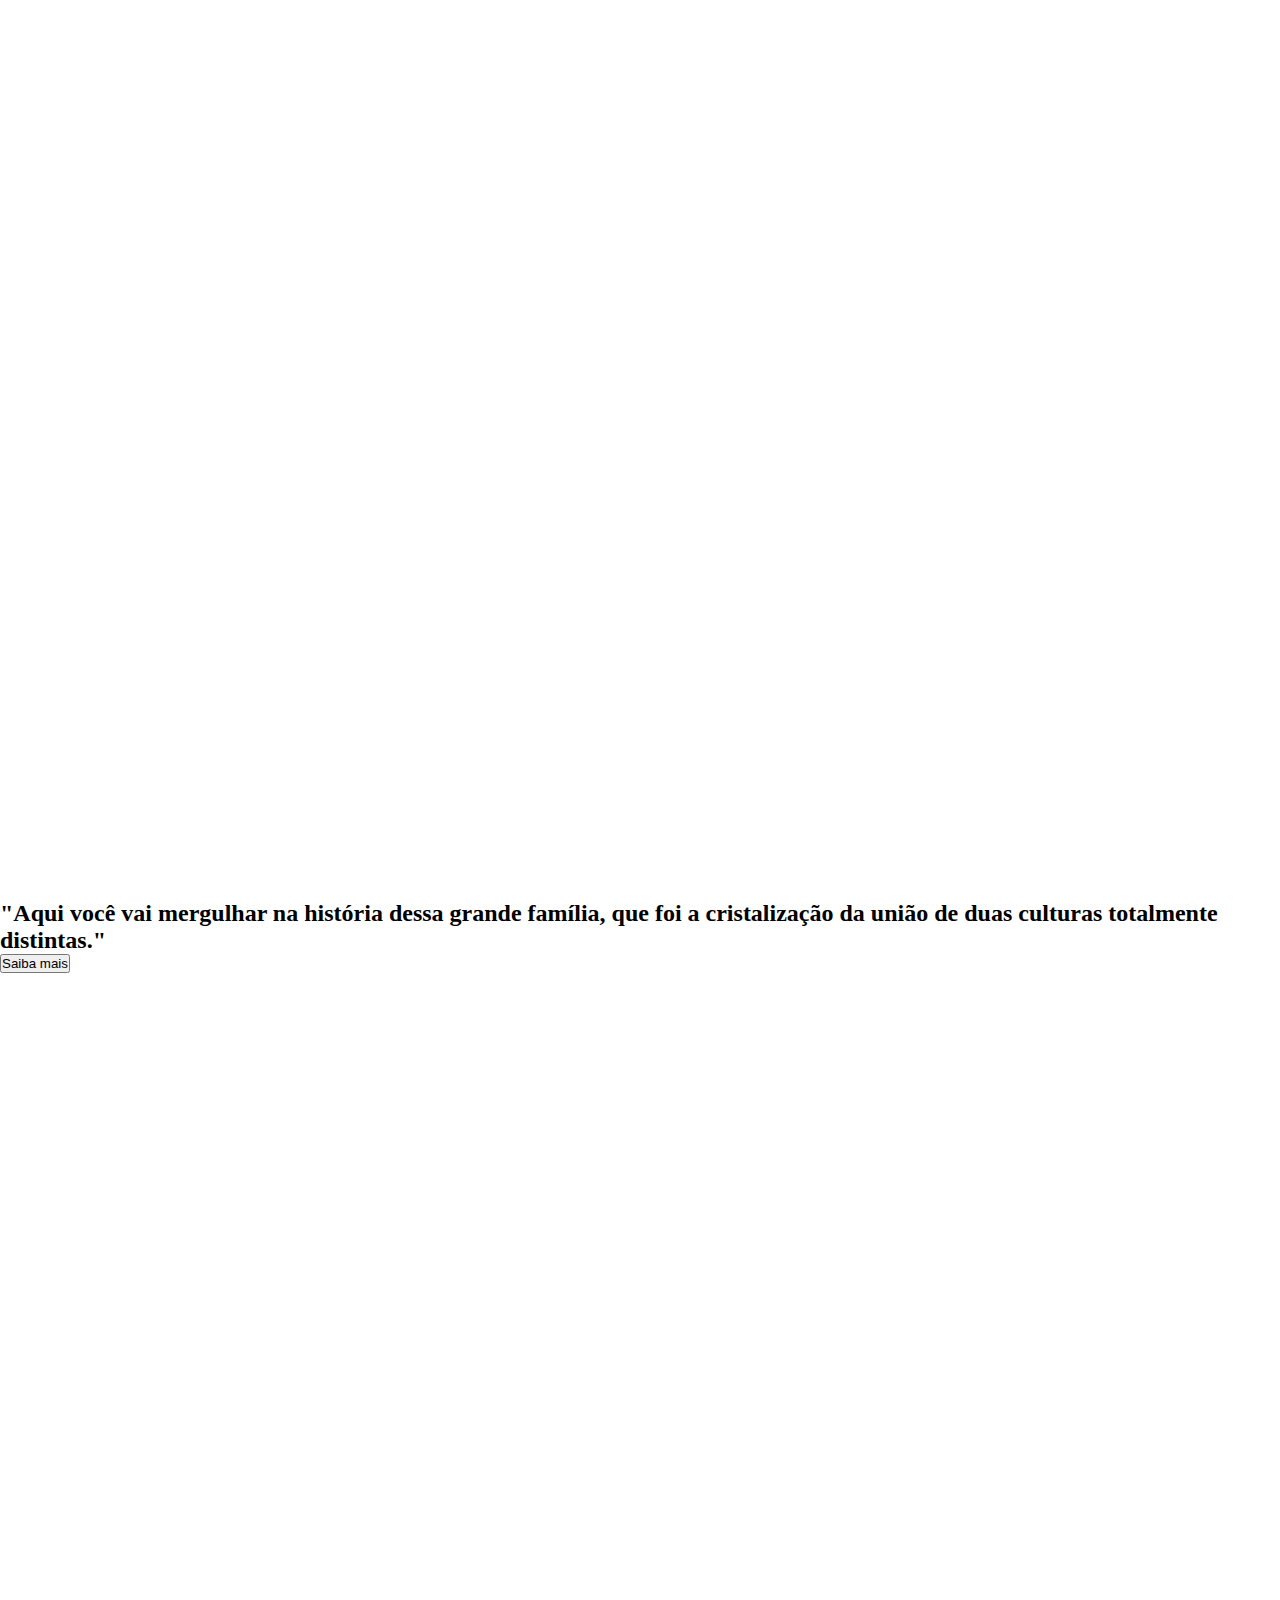
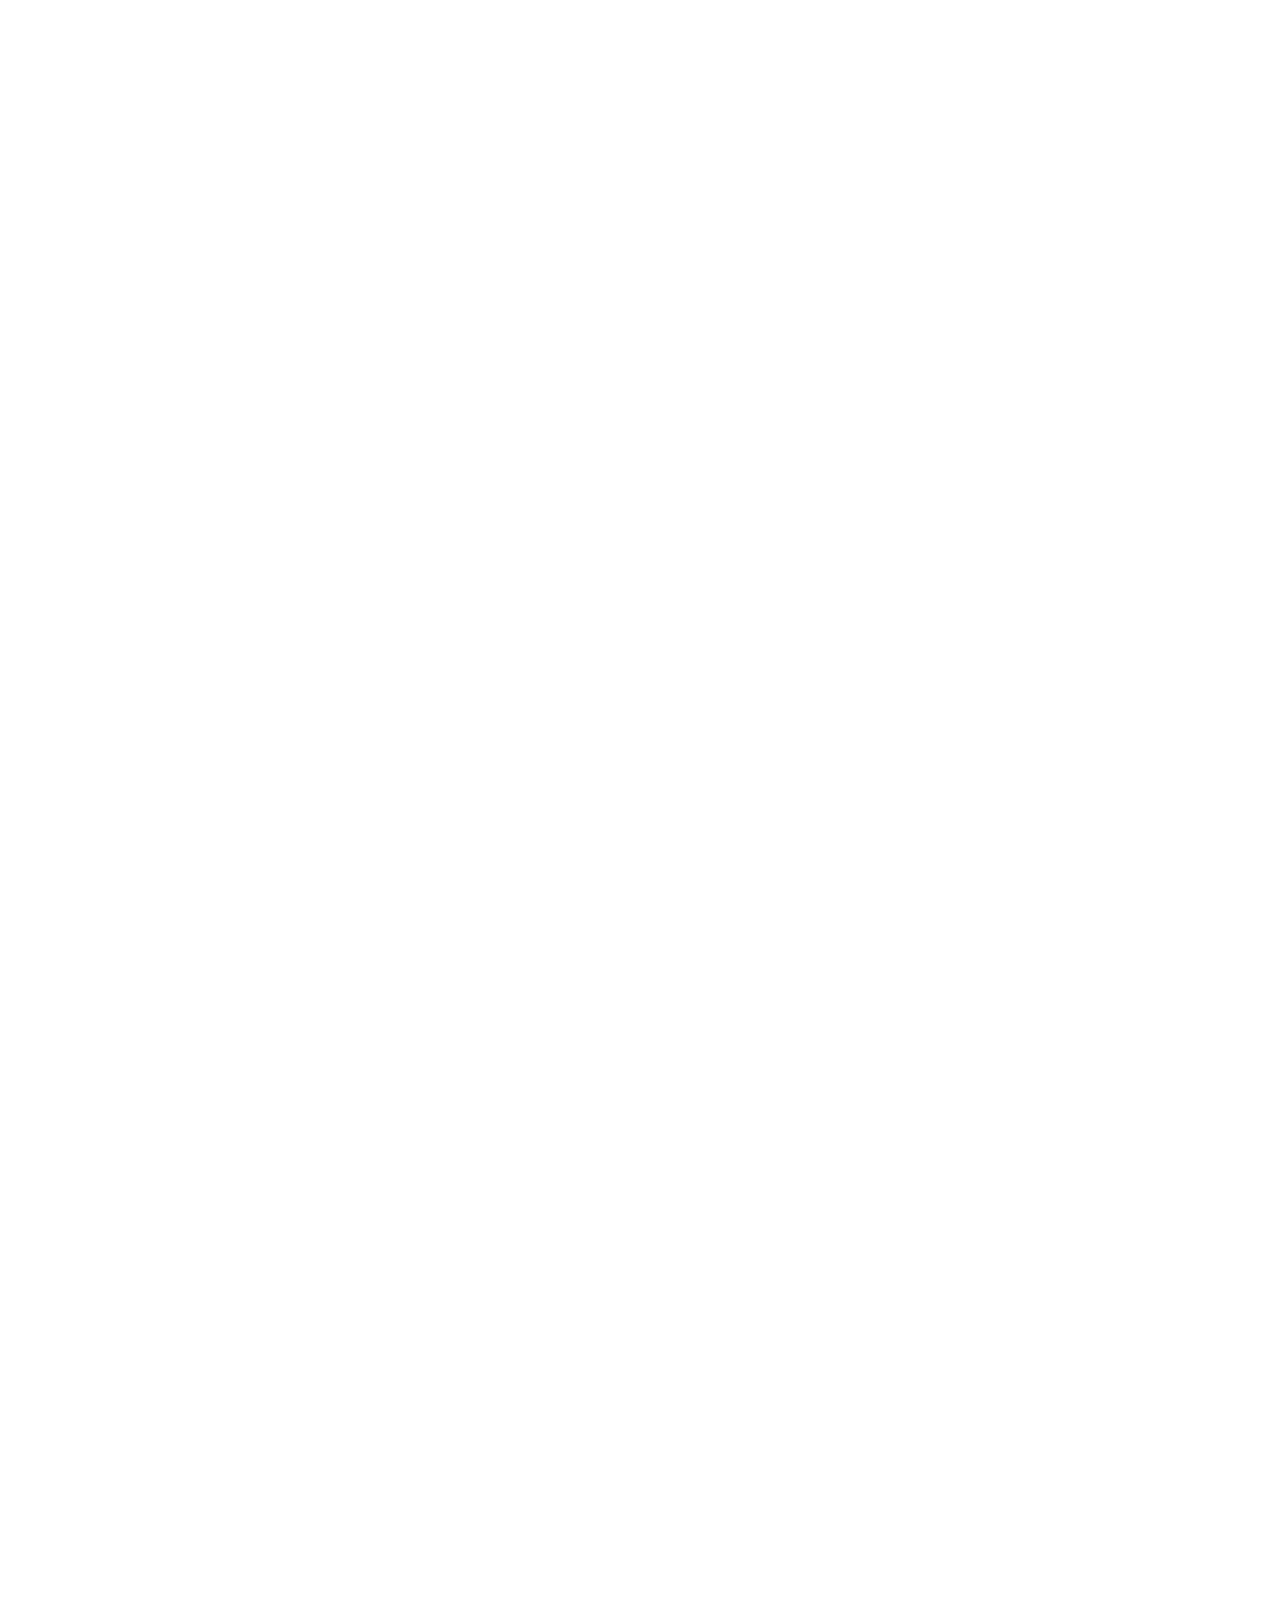
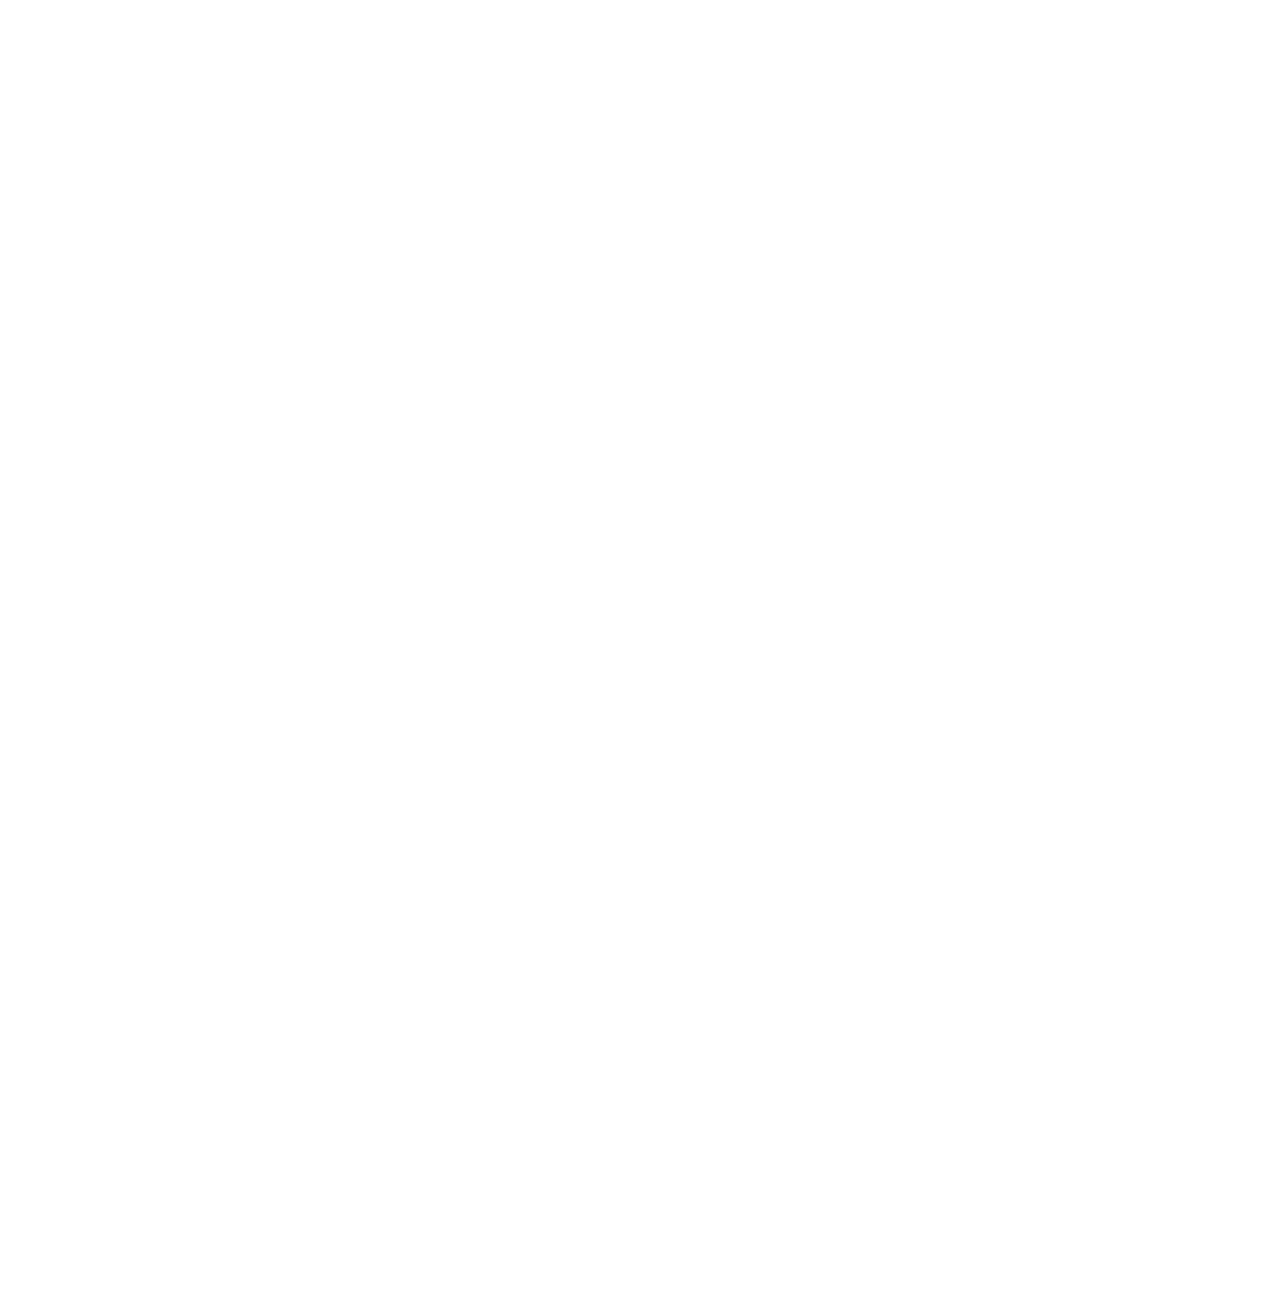
==== html/index.html @ d6d769ce "a" ====
<!DOCTYPE html>
<html lang="pt-br">
<head>
    <meta charset="UTF-8">
    <meta name="viewport" content="width=device-width, initial-scale=1.0">
    <link rel="stylesheet" href="../css/style.css">
    <title>San Ro</title>
</head>
<body>
    <header class="cabecalho">
        <div class="container">
            <div class="flex">
                <div class="logo"></div>
                <nav>
                    <ul class="menu">
                        <li><a href="#">Home</a></li>
                        <li><a href="#">Quem somos</a></li>
                        <li><a href="#">Produtos</a></li>
                        <li><a href="#">Especial natal</a></li>
                    </ul>
                </nav>
            </div>
        </div>
    </header>
    <main>
          <section class="banner"></section>  
          <section>
            <div class="about">
                <h2>
                    "Aqui você vai mergulhar  na história dessa grande família, que foi a cristalização da união de duas culturas totalmente distintas."
                </h2>
                <button>Saiba mais</button>
            </div>
          </section>
    </main>    
    <footer>

    </footer>
    <script src="../js/script.js"></script>
</body>
</html>
---- css/style.css ----
@charset "UTF-8";

/* PALETA DE COR
branco: rgb(250,252,245)
verde claro: rgb(121,161,114)
verde escuro: rgb(40,77,27)
rgb(29, 66, 16)
argila: rgb(192,142,97)
marrom: rgb(159,85,49)
*/

*{
    margin: 0;
    padding: 0;
    box-sizing: border-box;
}

html{
    height: 500vh;
}

.container{
    max-width: 1280px;
    margin: auto;
}

.flex{
    display: flex;
    align-items: center;
    justify-content: space-between;
}

header{
    width: 100%;
    padding: 30px 4%;
    position: fixed;
    top: 0;
    left: 0;
}

header ul{
    list-style-type: none;
}

header ul li{
    display: inline-block;
    margin: 0px 40px;
}

header ul li a{
    text-decoration: none;
    color: white;
}

.banner{
    background-image: url(../images/home-page/_MG_0823.jpg);
    height: 100vh;
    background-size: cover;
    background-position: center;
    background-repeat: no-repeat;
    
}
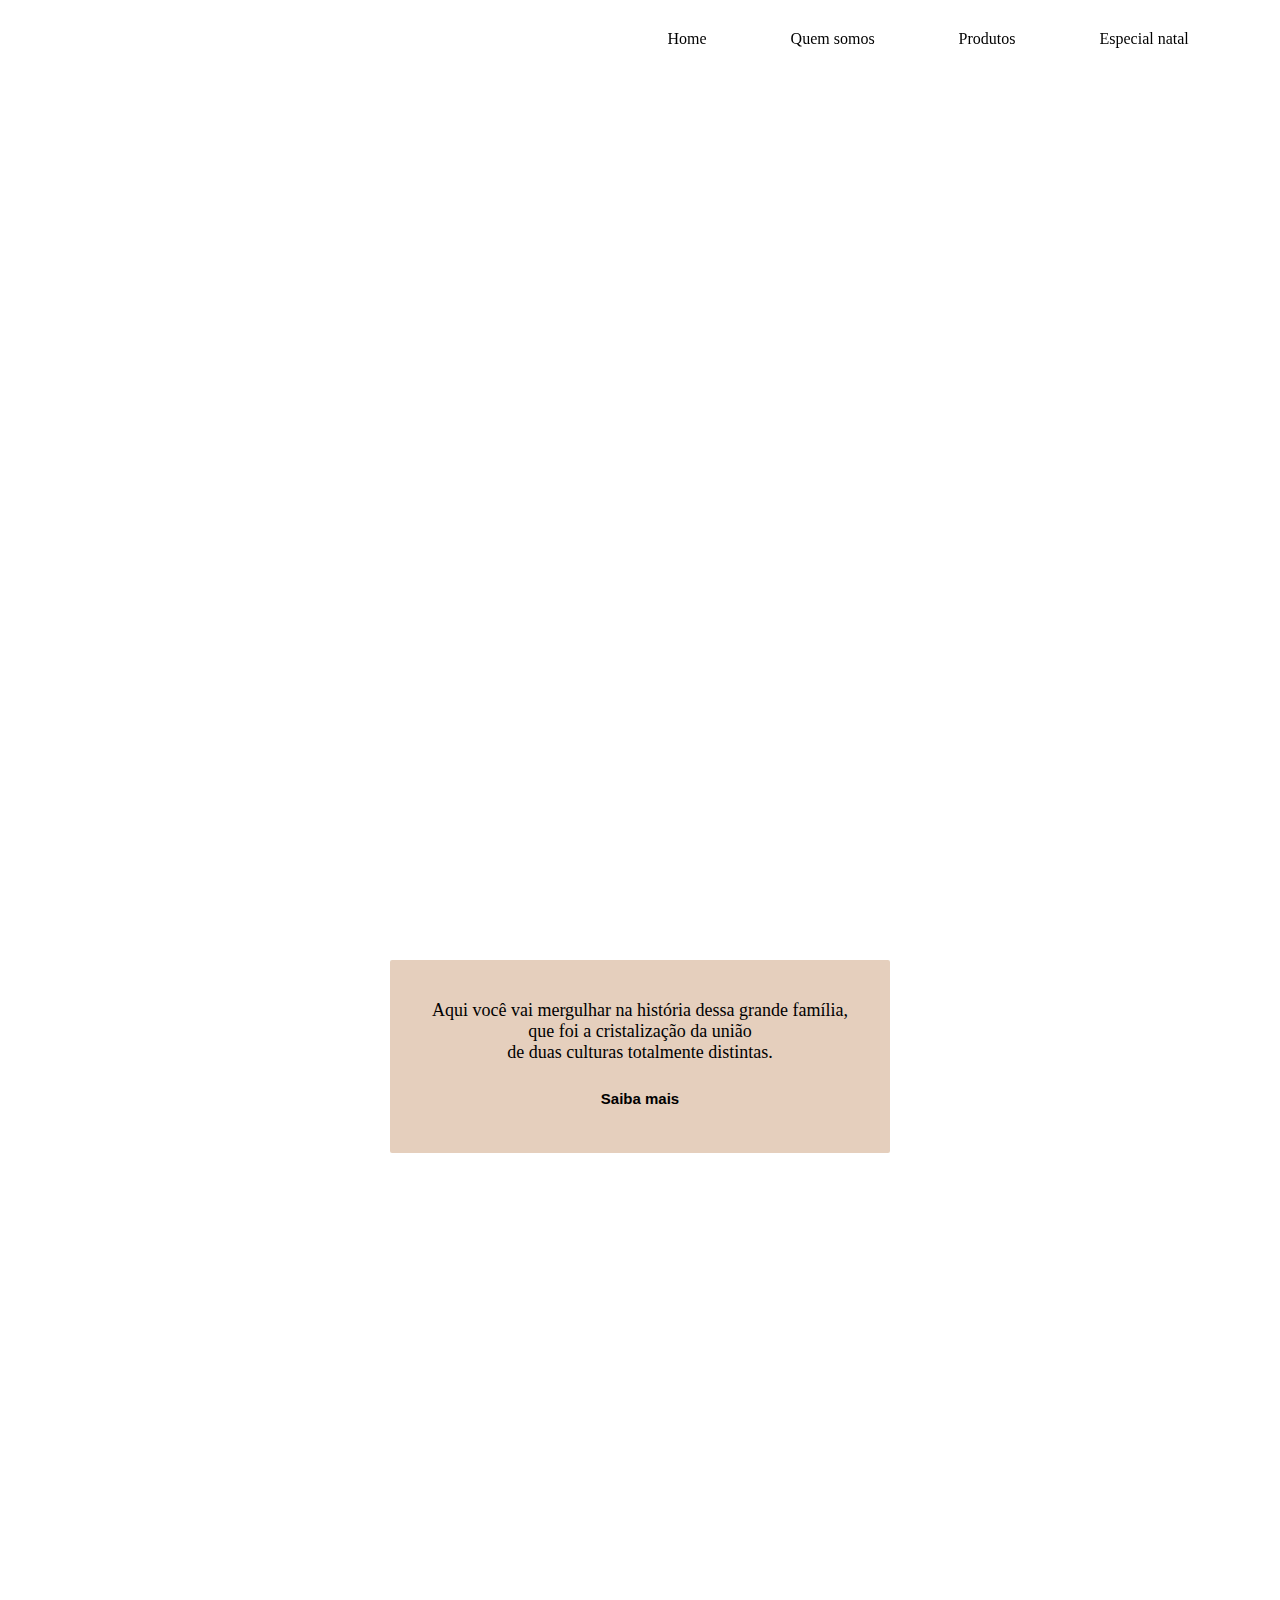
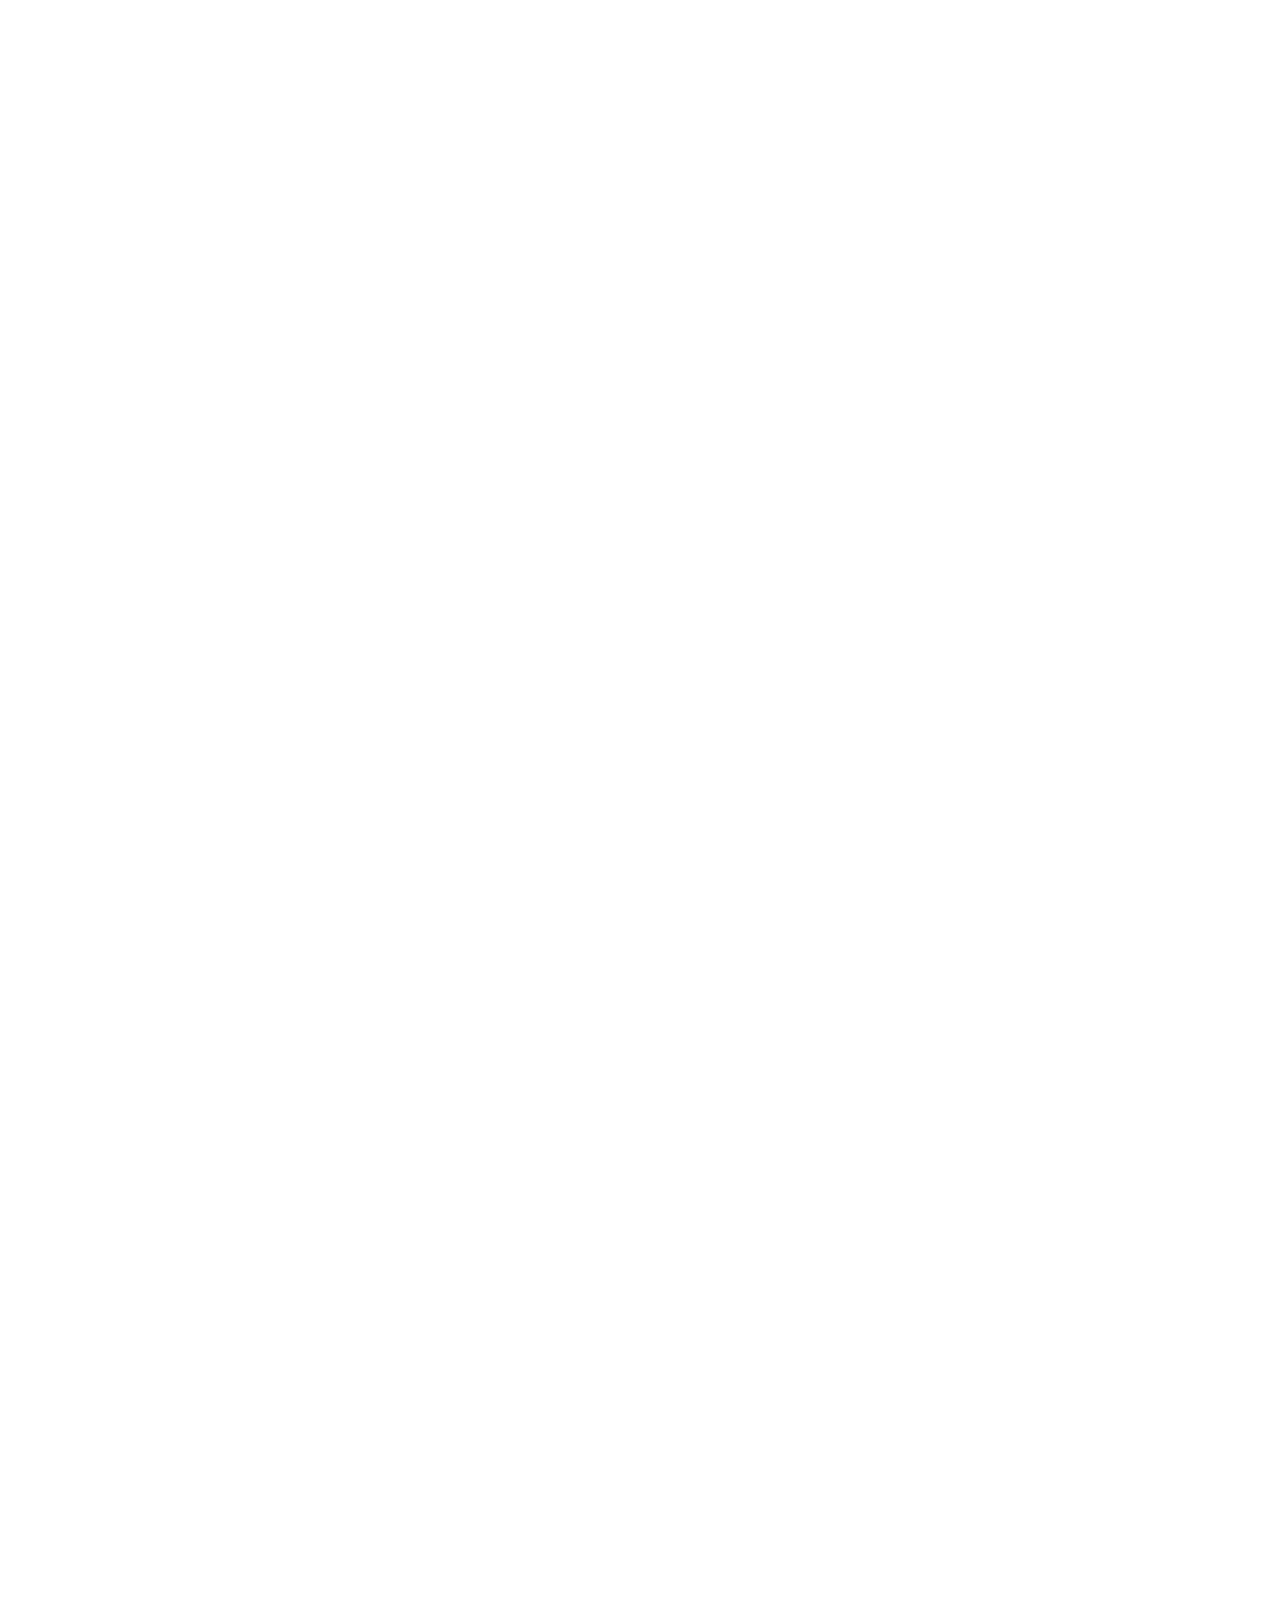
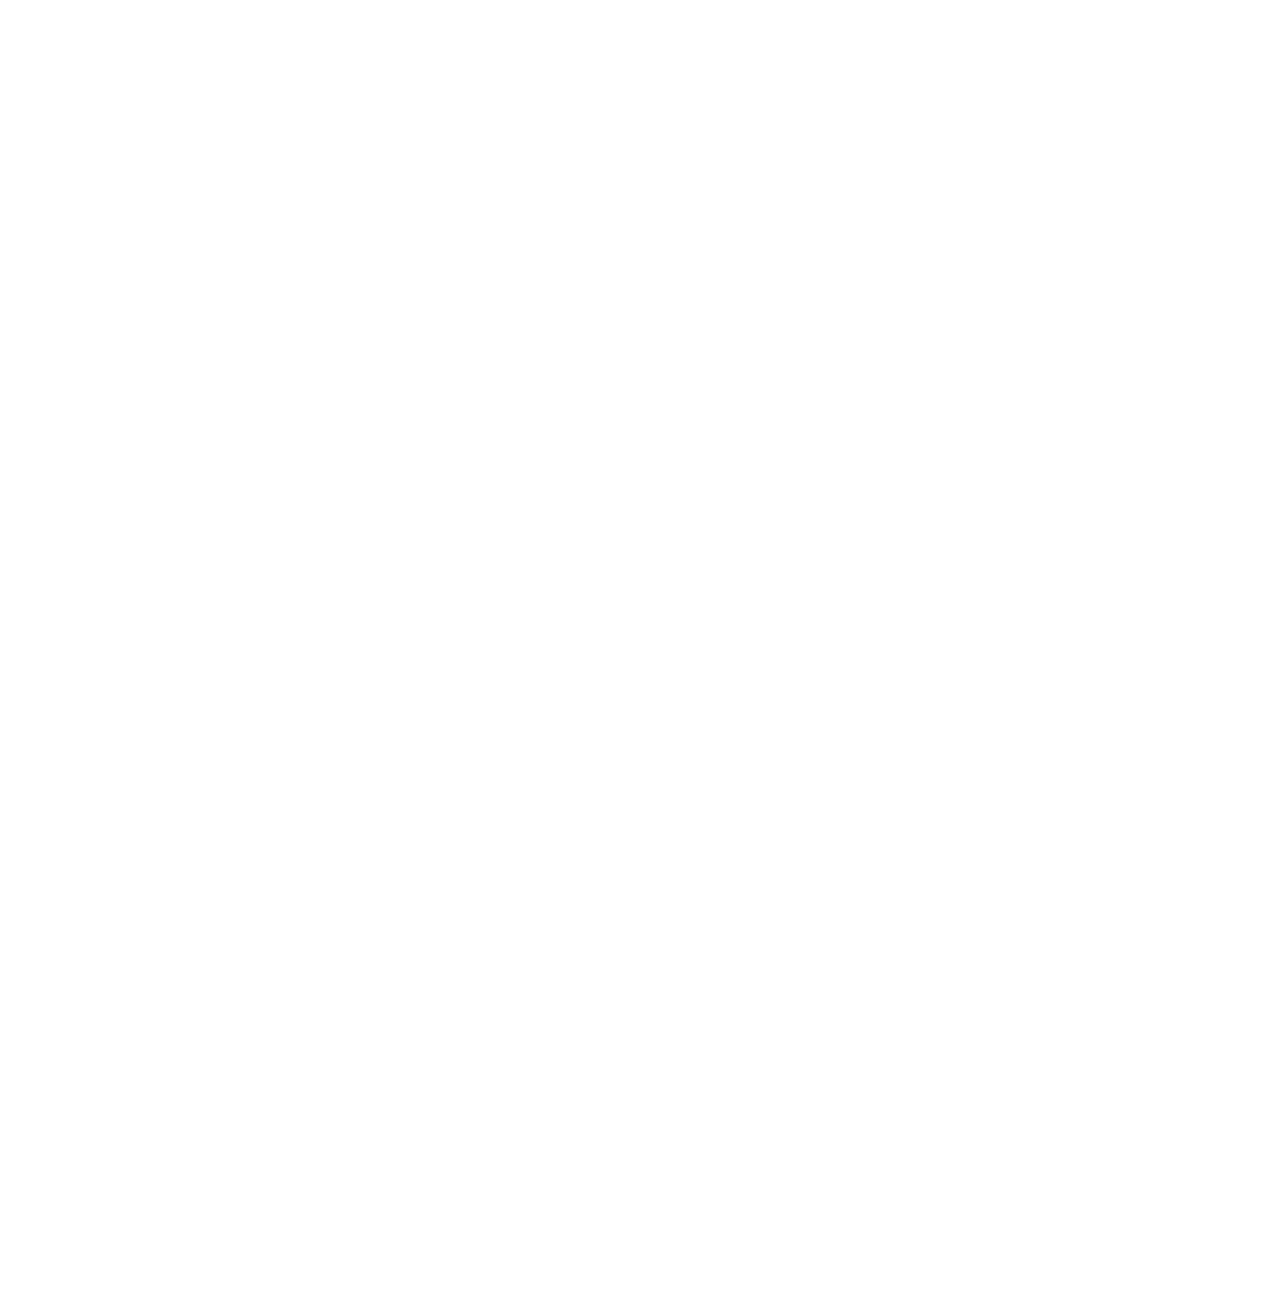
==== commit a222f59c: "18/10" ====
--- a/html/index.html
+++ b/html/index.html
@@ -24,12 +24,15 @@
     </header>
     <main>
           <section class="banner"></section>  
-          <section>
+          <section class="box1">
+            <div>
+                <img src="../images/home-page/_MG_0674.jpg" alt="" class="food">
+            </div>
             <div class="about">
-                <h2>
-                    "Aqui você vai mergulhar  na história dessa grande família, que foi a cristalização da união de duas culturas totalmente distintas."
+                <h2 class="text">
+                    Aqui você vai mergulhar  na história dessa grande família, que foi a cristalização da união <br> de duas culturas totalmente distintas.
                 </h2>
-                <button>Saiba mais</button>
+                <button class="button-info">Saiba mais</button>
             </div>
           </section>
     </main>    
--- a/css/style.css
+++ b/css/style.css
@@ -36,6 +36,7 @@
     position: fixed;
     top: 0;
     left: 0;
+    z-index: 1;
 }
 
 header ul{
@@ -49,7 +50,7 @@
 
 header ul li a{
     text-decoration: none;
-    color: white;
+    color: black;
 }
 
 .banner{
@@ -58,5 +59,52 @@
     background-size: cover;
     background-position: center;
     background-repeat: no-repeat;
-    
+    opacity: 0.7;
+}
+
+.box1{
+    display: flex;
+    align-items: center;
+    justify-content: center;
+    margin: auto;
+}
+
+.food{
+    width: 320px;
+    margin-top: 60px;
+}
+
+.about{
+    margin-top: 60px;
+    display: flex;
+    gap: 20px;
+    flex-direction: column;
+    align-items: center;
+    justify-content: center;
+    width: 500px;
+    background-color:rgba(192, 141, 97, 0.418);
+    padding: 40px ;
+    border-radius: 2px;
+}
+
+.text{
+    text-align: center;
+    font-size: 18px;
+    font-weight: 500;
+}
+
+.button-info{
+    width: 170px;
+    height: 30px;
+    border: none;
+    font-size: 15px;
+    font-weight: 600;
+    cursor: pointer;
+    background-color: rgba(255, 255, 255, 0);
+}
+
+.button-info:hover{
+    background-color: rgb(159,85,49);
+    color: white ;
+    transition: 0.9s;
 }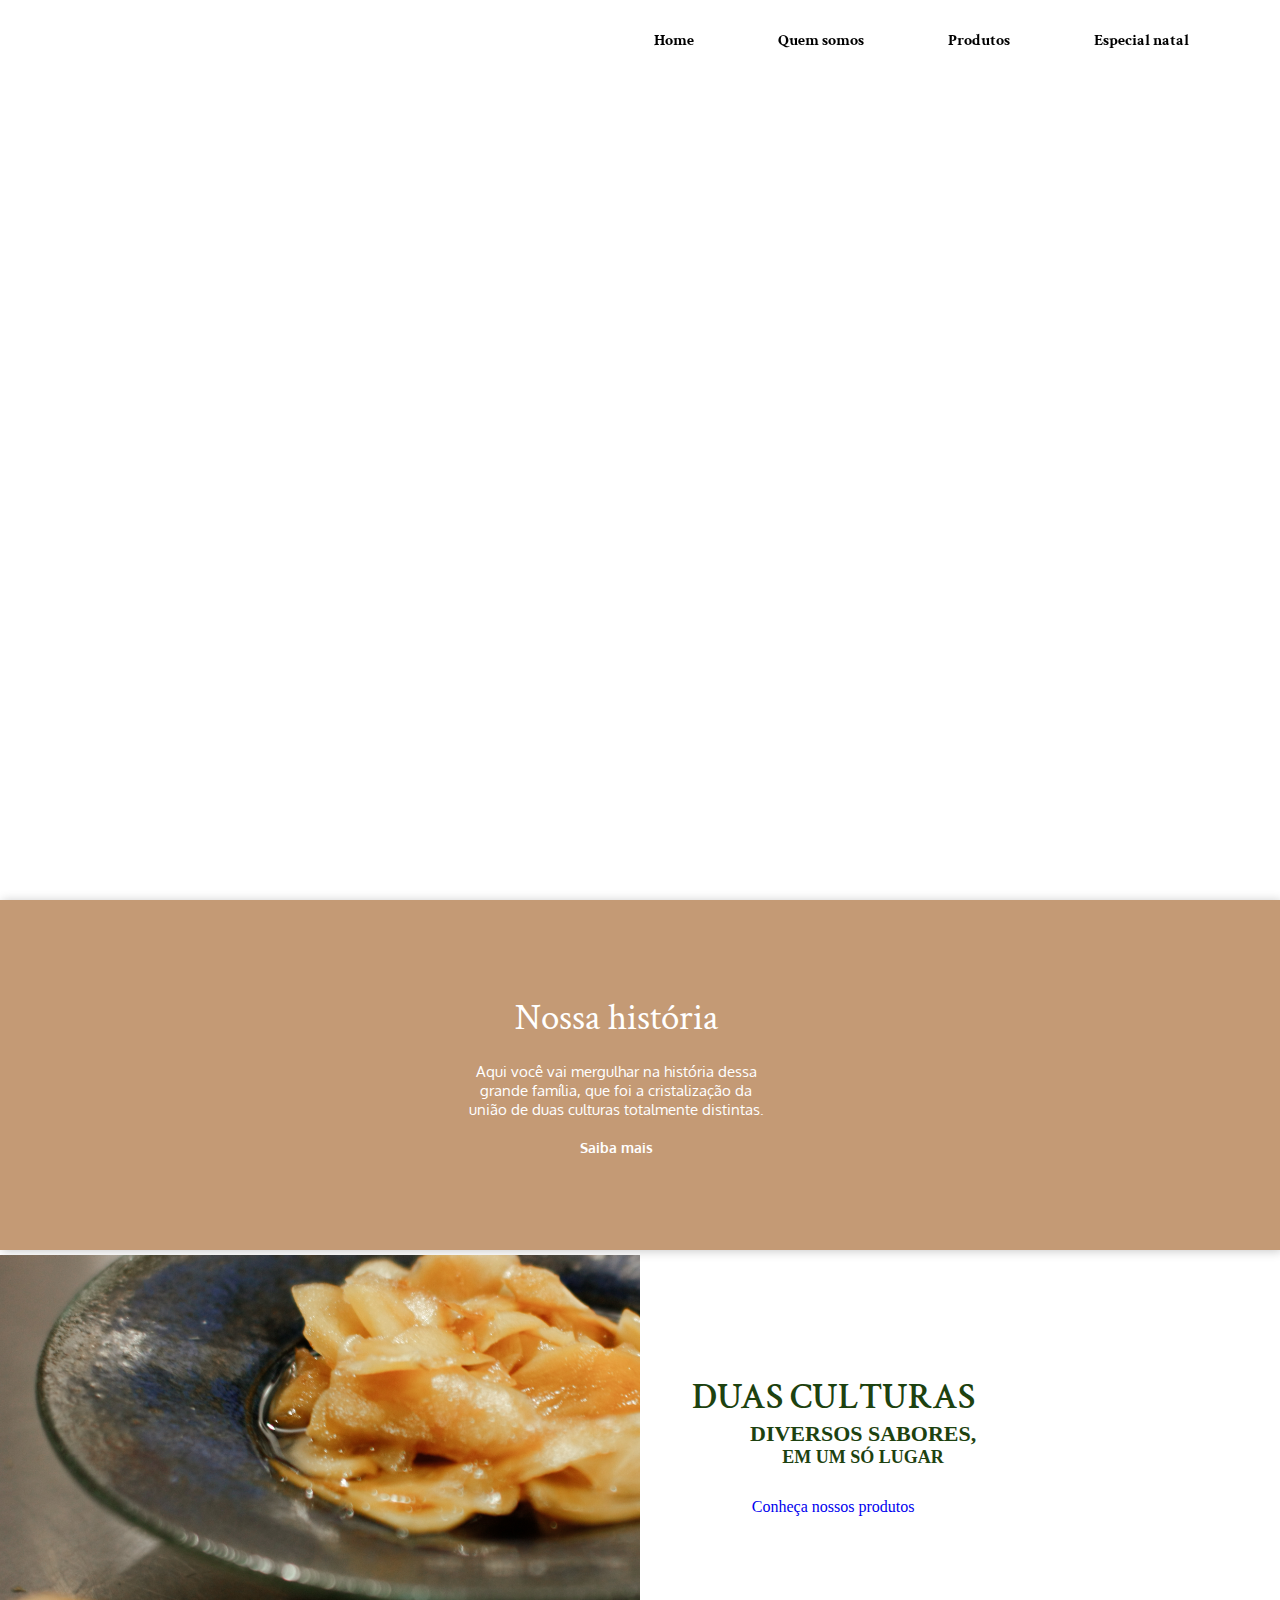
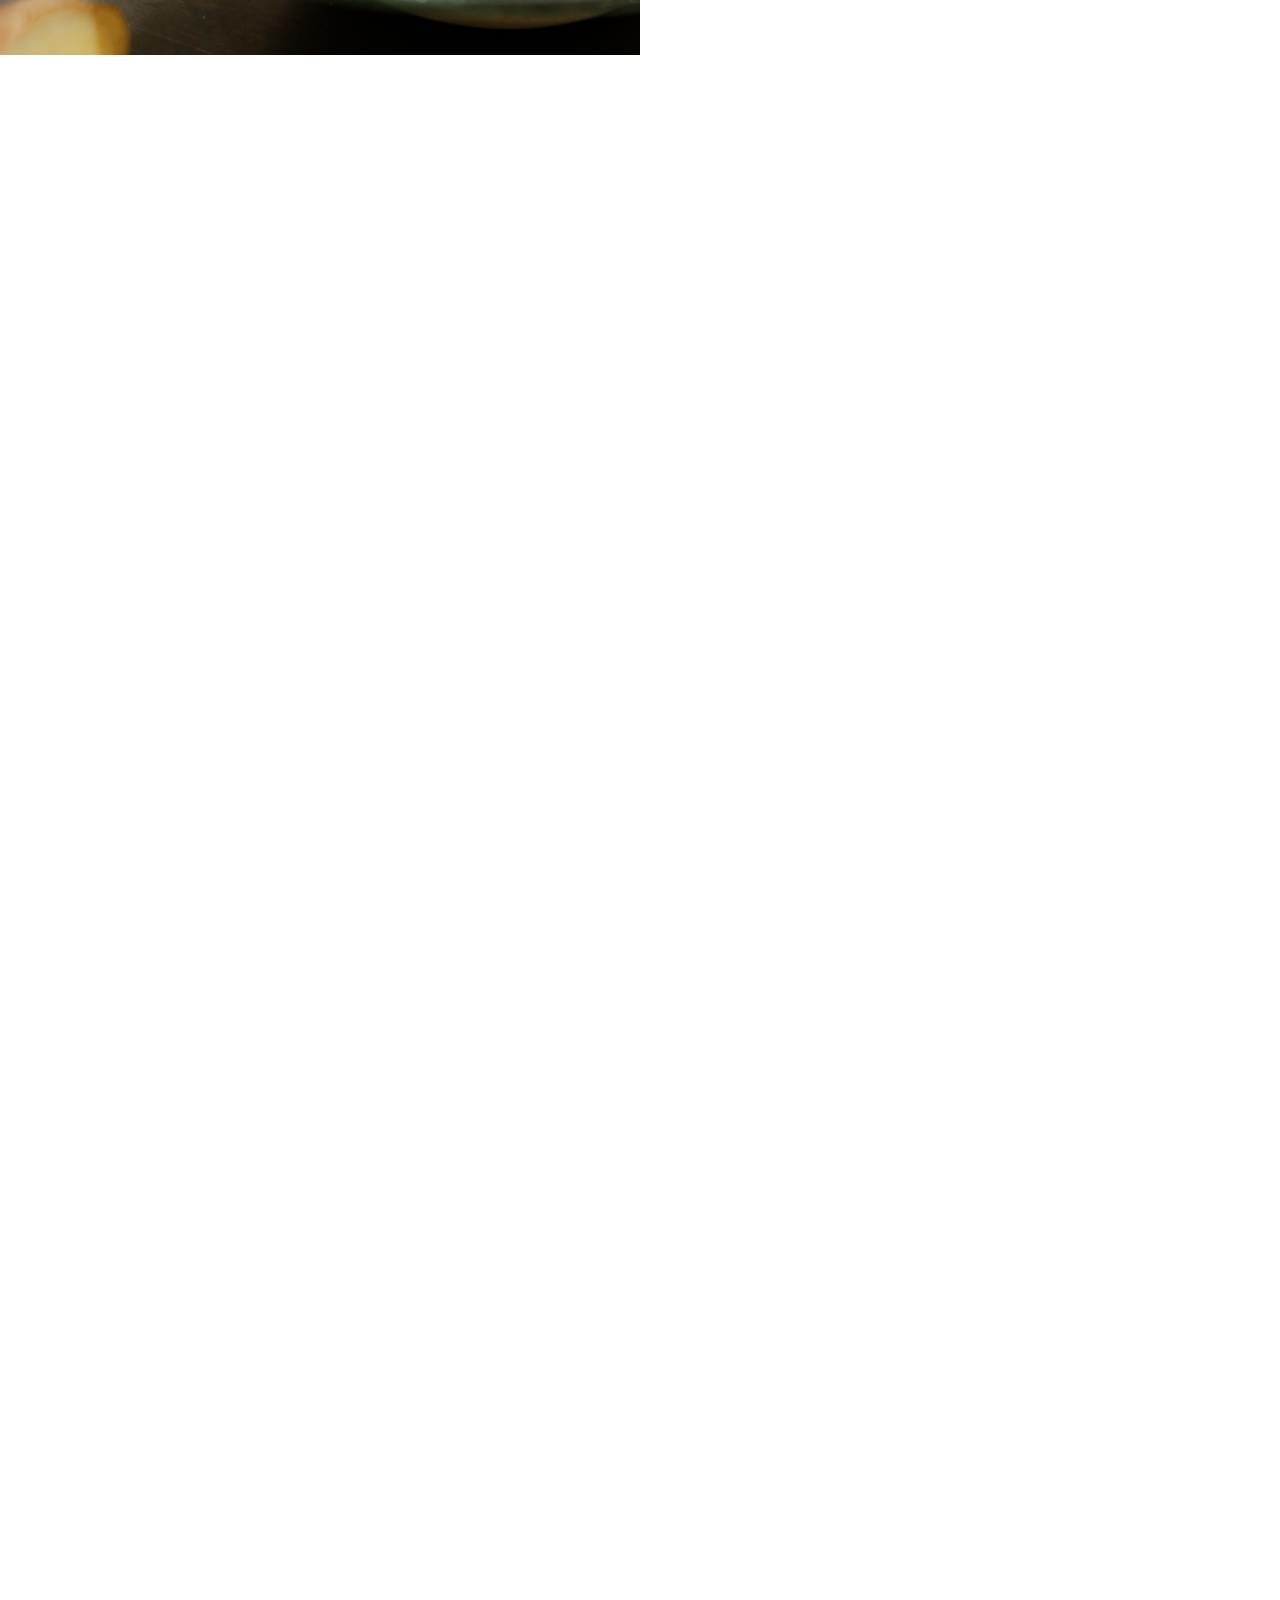
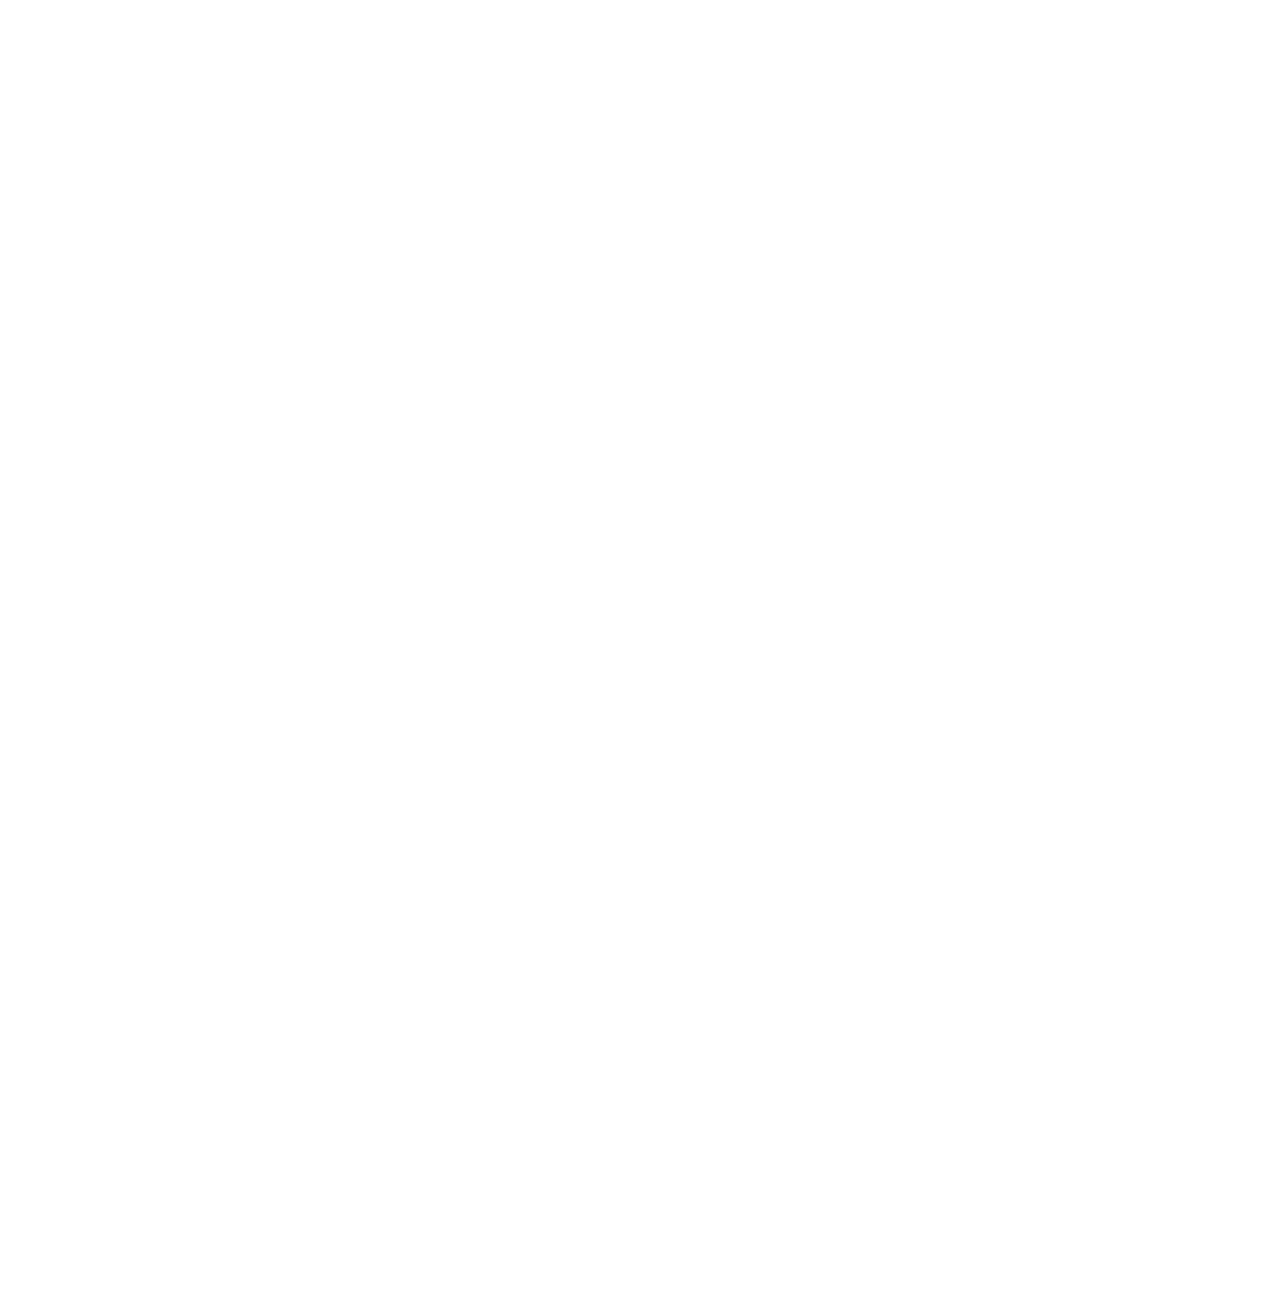
==== commit c1077a1c: "19/10" ====
--- a/html/index.html
+++ b/html/index.html
@@ -4,10 +4,13 @@
     <meta charset="UTF-8">
     <meta name="viewport" content="width=device-width, initial-scale=1.0">
     <link rel="stylesheet" href="../css/style.css">
+    <link rel="preconnect" href="https://fonts.googleapis.com">
+    <link rel="preconnect" href="https://fonts.gstatic.com" crossorigin>
+    <link href="https://fonts.googleapis.com/css2?family=Crimson+Text:wght@400;600;700&family=Oxygen:wght@300;400;700&display=swap" rel="stylesheet">
     <title>San Ro</title>
 </head>
 <body>
-    <header class="cabecalho">
+    <header class="cabecalho" id="header">
         <div class="container">
             <div class="flex">
                 <div class="logo"></div>
@@ -25,14 +28,30 @@
     <main>
           <section class="banner"></section>  
           <section class="box1">
-            <div>
-                <img src="../images/home-page/_MG_0674.jpg" alt="" class="food">
+            <div class="about">
+                <h2 class="title">Nossa história</h2>
+                <p class="text">
+                    Aqui você vai mergulhar  na história dessa grande família, que foi a cristalização da união de duas culturas totalmente distintas.
+                </p>
+                <a href="#" class="link1">Saiba mais</a>
             </div>
-            <div class="about">
-                <h2 class="text">
-                    Aqui você vai mergulhar  na história dessa grande família, que foi a cristalização da união <br> de duas culturas totalmente distintas.
-                </h2>
-                <button class="button-info">Saiba mais</button>
+            <div class="fotoinicio">
+            <img src="../images/home-page/_MG_0822.jpg" alt="" class="mural">
+            <img src="../images/home-page/_MG_0807.jpg" alt="" class="mural">
+            <img src="../images/home-page/_MG_0838.jpg" alt="" class="mural"></div>
+          </section>
+          <section class="pratos">        
+            <div class="bloquin">
+                <div class="gengibre"></div>
+                <div class="cont"><h1 class="titi">
+                 DUAS CULTURAS  
+                </h1>
+                <h3 class="sub">DIVERSOS SABORES,</h3>
+                <h4 class="sub1"> EM UM SÓ LUGAR</h4>
+                <a href="#" class="link2">Conheça nossos produtos</a>
+            </div>
+                 
+
             </div>
           </section>
     </main>    
--- a/css/style.css
+++ b/css/style.css
@@ -37,6 +37,17 @@
     top: 0;
     left: 0;
     z-index: 1;
+    transition: 0.5s;
+}
+
+header.rolagem{
+    background-color: rgba(255, 255, 255, 0.623);
+    padding: 20px 4%;
+
+}
+
+header.rolagem a{
+    color: black;
 }
 
 header ul{
@@ -49,6 +60,8 @@
 }
 
 header ul li a{
+    font-family: 'Crimson Text';
+    font-weight: 700;
     text-decoration: none;
     color: black;
 }
@@ -66,7 +79,11 @@
     display: flex;
     align-items: center;
     justify-content: center;
+    gap: 40px;
     margin: auto;
+    background-color:rgb(196, 154, 117);
+    height: 350px;
+    box-shadow: 2px 1px 10px rgba(0, 0, 0, 0.226);
 }
 
 .food{
@@ -75,22 +92,64 @@
 }
 
 .about{
-    margin-top: 60px;
     display: flex;
     gap: 20px;
     flex-direction: column;
     align-items: center;
     justify-content: center;
-    width: 500px;
-    background-color:rgba(192, 141, 97, 0.418);
-    padding: 40px ;
+    width: 300px;
     border-radius: 2px;
+}
+
+.title{
+    font-family: 'Crimson Text';
+    font-weight: 500;
+    font-size: 37px;
+    color: white;
 }
 
 .text{
     text-align: center;
-    font-size: 18px;
+    font-size: 15px;
     font-weight: 500;
+    width: 300px;
+    color: white;
+    font-family: 'Oxygen';
+}
+
+.link1{
+    font-weight: 600;
+    font-size: 14px;
+    text-decoration: none;
+    color: white;
+    font-family: 'Oxygen' ;
+    display: inline-block;
+    margin: 0px 40px;
+    position: relative;
+    transition: 0.5s;
+    cursor: pointer;
+}
+
+.link1::after{
+    position: absolute;
+    content: "";
+    width: 100%;
+    height: 1px;
+    top: 100%;
+    left: 0;
+    transition: transform 0.5s;
+    transform: scaleX(0);
+    transform-origin: bottom right;
+    background-color: rgb(40,77,27);
+}
+
+.link:hover{
+    color: rgb(40,77,27);
+}
+
+.link1:hover::after{
+    transform: scaleX(1);
+    transform-origin: bottom left;
 }
 
 .button-info{
@@ -100,11 +159,89 @@
     font-size: 15px;
     font-weight: 600;
     cursor: pointer;
-    background-color: rgba(255, 255, 255, 0);
+    color: white;
+    background-color: rgb(211, 167, 129);
+    border-radius: 10px;
+    box-shadow: 5px 5px 20px rgba(73, 73, 73, 0.247);
 }
 
 .button-info:hover{
-    background-color: rgb(159,85,49);
+    background-color: rgb(29, 66, 16);
     color: white ;
     transition: 0.9s;
+    border-radius: 10px;
+}
+
+.fotoinicio{
+    overflow: hidden;
+    height: 270px;
+    position: relative;
+}
+
+.mural{
+    width: 180px;
+    
+}
+
+.pratos{
+    display: flex;
+    gap: 5px;
+}
+
+.gengibre{
+    margin-top: 5px;
+    background: url(../images/home-page/_MG_0670.jpg);
+    background-position: center;
+    background-size: cover;
+    height: 400px;
+    width: 640px;
+}
+
+.bloquin{
+    display: flex;
+    gap: 50px;
+}
+
+/*.banana{
+    margin-top: 5px;
+    background: url(../images/home-page/_MG_0705.jpg);
+    background-position: bottom center;
+    background-size: cover;
+    height: 370px;
+    width: 400px;
+}*/
+
+.cont{
+    display: flex;
+    flex-direction: column;
+    align-items: center;
+    justify-content: center;
+    height: 170px;
+    margin-top: 80px;
+}
+
+.titi{
+    margin-top: 60px;
+    text-align: center;
+    font-family: "Crimson Text";
+    font-weight: 600;
+    font-size: 36px;
+    color: rgb(29, 66, 16);
+}
+
+.sub{
+    color: rgb(29, 66, 16);
+    margin-left: 60px;
+    font-size: 22px;
+}
+
+.sub1{
+    color: rgb(29, 66, 16);
+    margin-left: 60px;
+    font-size: 18px;
+}
+
+.link2{
+    margin-top: 30px;
+    text-decoration: none;
 }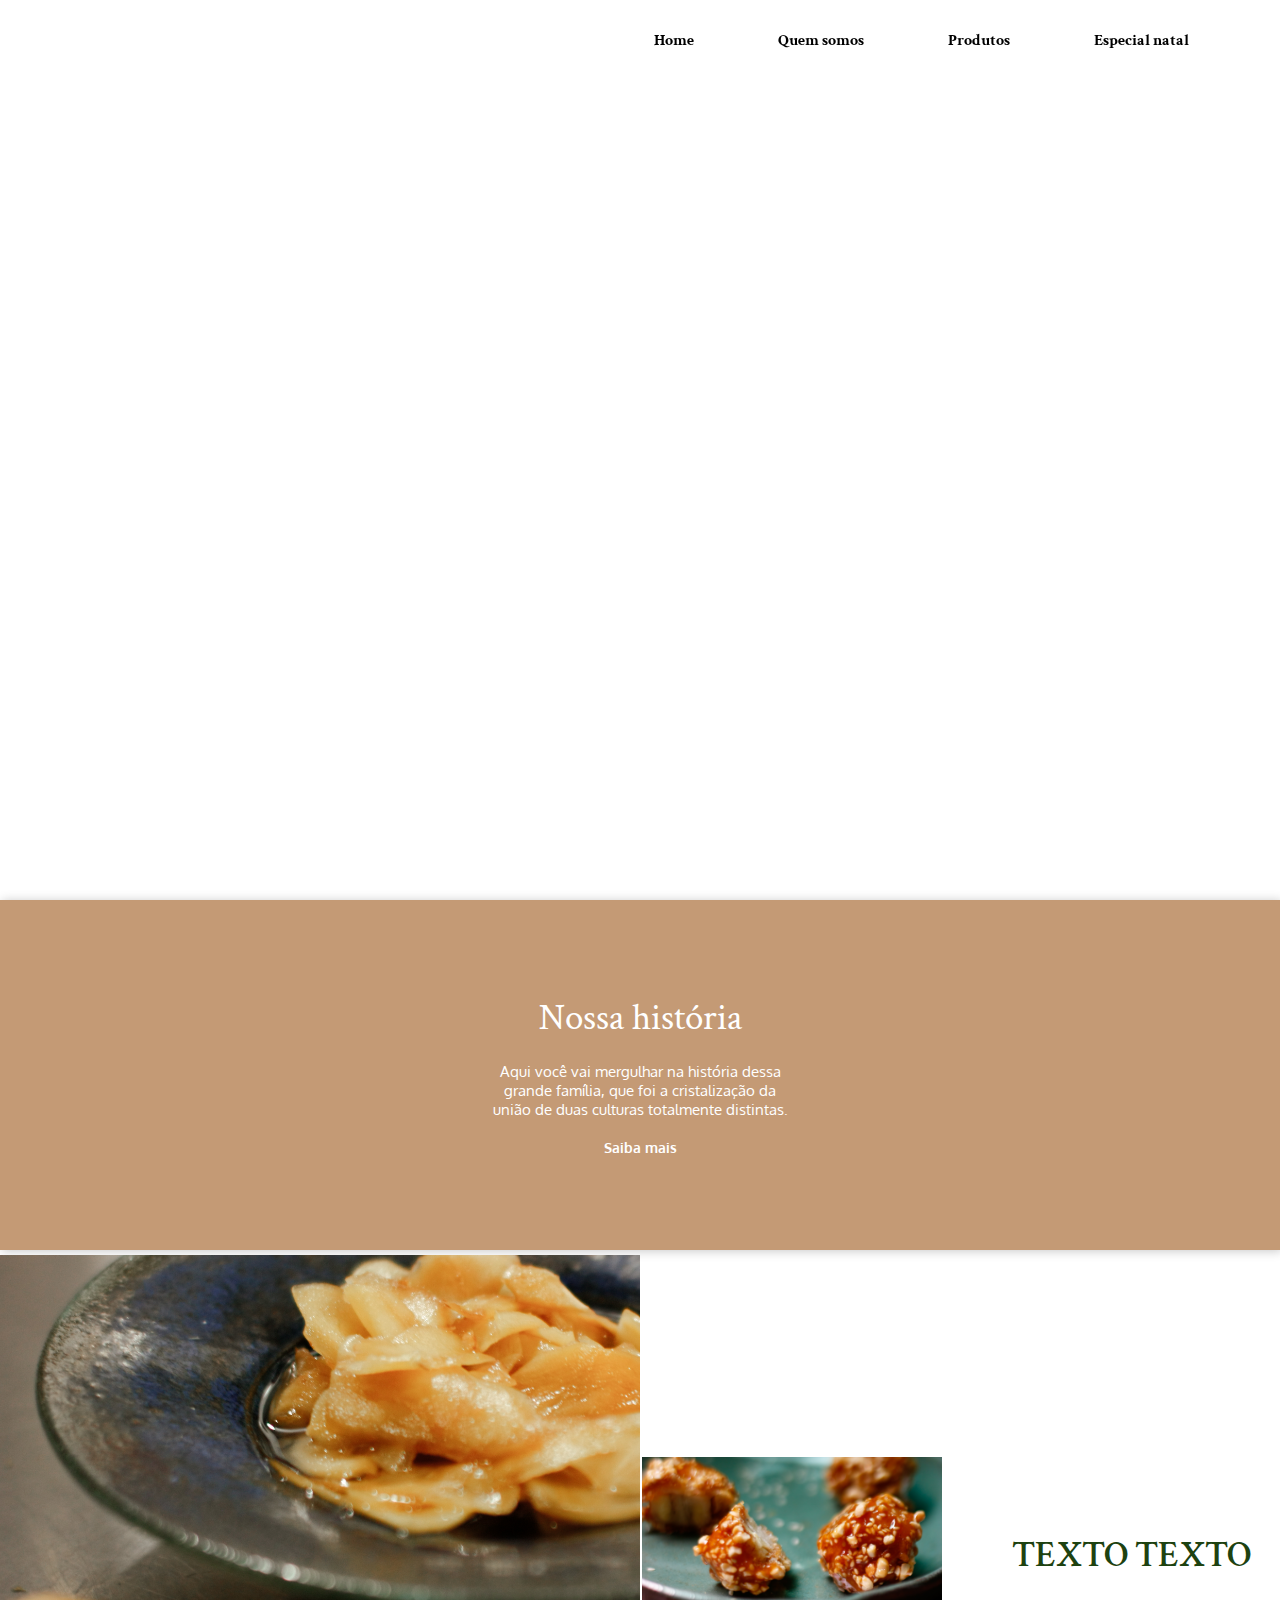
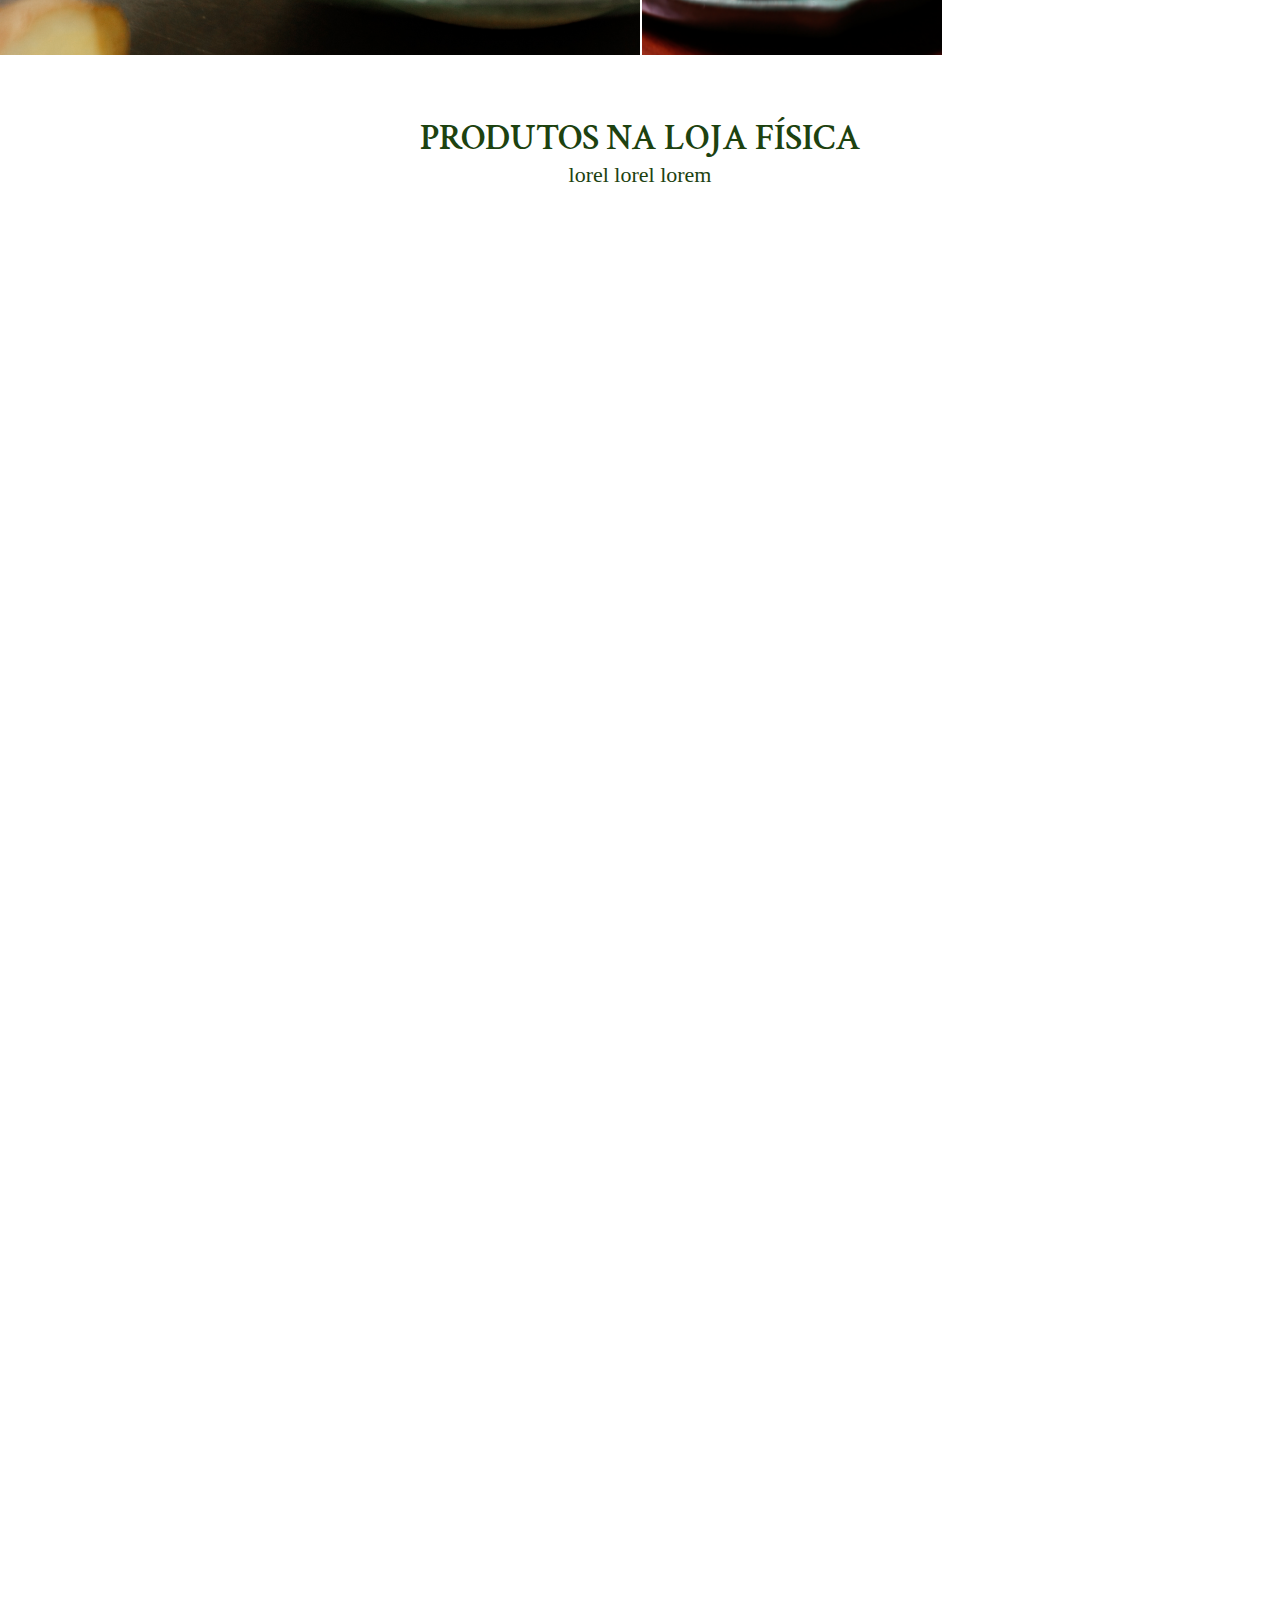
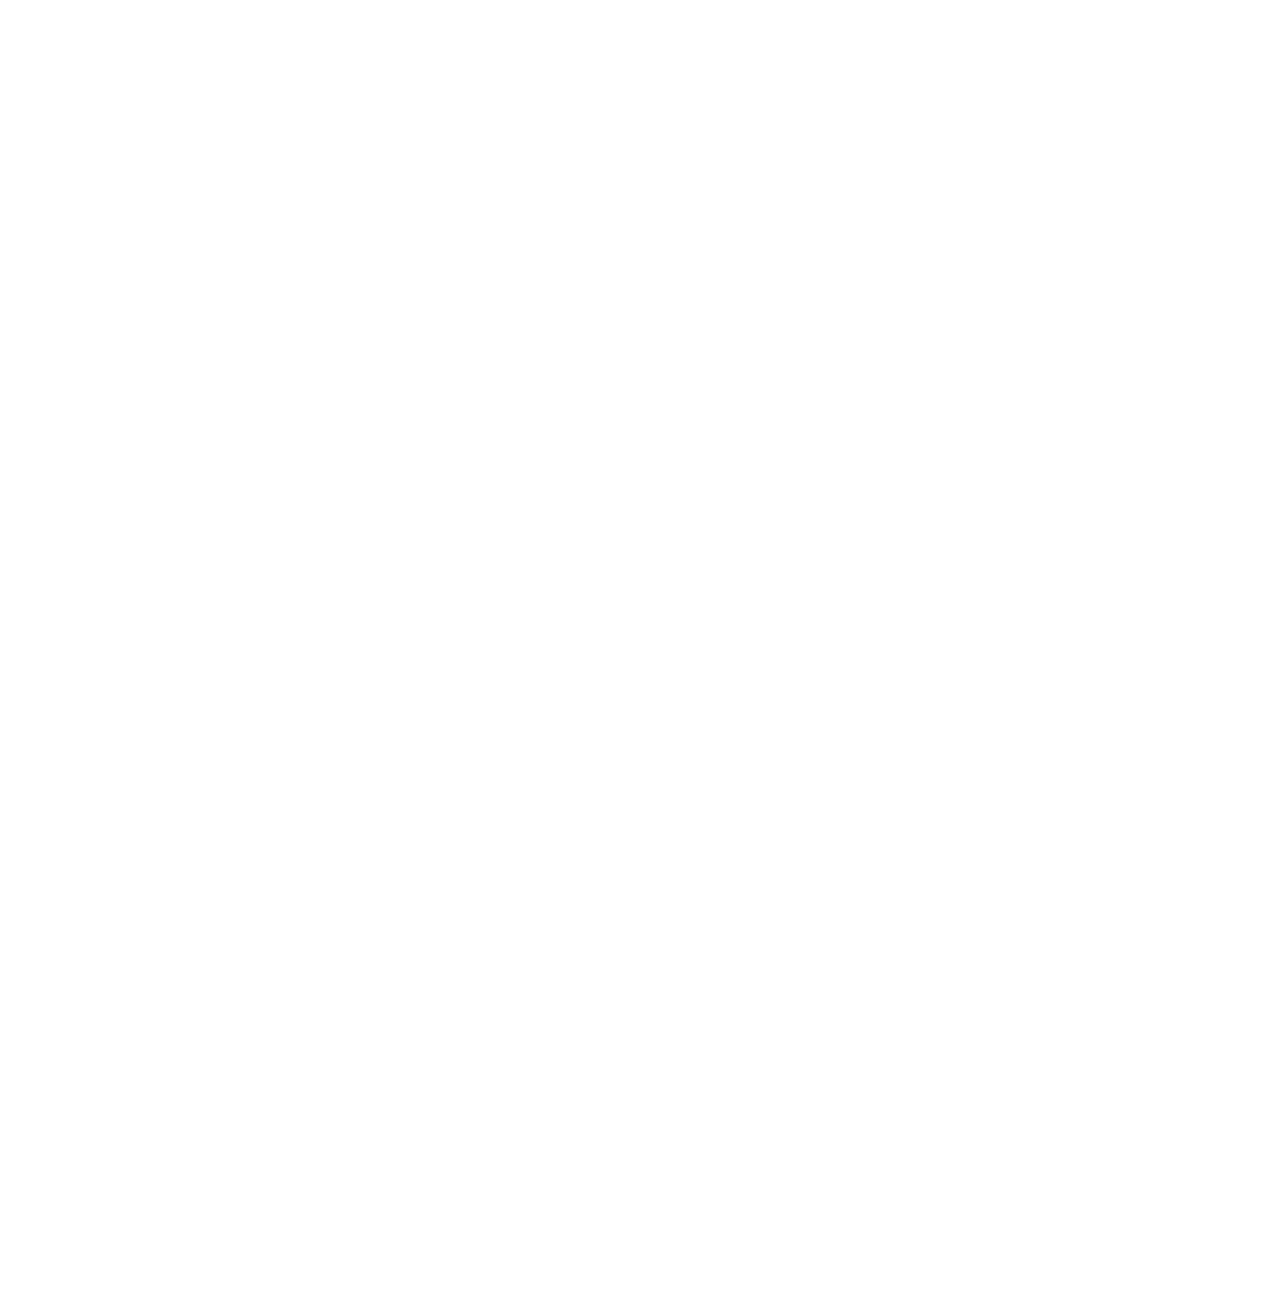
==== commit e39379da: "aa" ====
--- a/html/index.html
+++ b/html/index.html
@@ -35,22 +35,25 @@
                 </p>
                 <a href="#" class="link1">Saiba mais</a>
             </div>
-            <div class="fotoinicio">
+          <!--  <div class="fotoinicio">
             <img src="../images/home-page/_MG_0822.jpg" alt="" class="mural">
             <img src="../images/home-page/_MG_0807.jpg" alt="" class="mural">
-            <img src="../images/home-page/_MG_0838.jpg" alt="" class="mural"></div>
+            <img src="../images/home-page/_MG_0838.jpg" alt="" class="mural"></div>-->
           </section>
           <section class="pratos">        
             <div class="bloquin">
                 <div class="gengibre"></div>
-                <div class="cont"><h1 class="titi">
-                 DUAS CULTURAS  
-                </h1>
-                <h3 class="sub">DIVERSOS SABORES,</h3>
-                <h4 class="sub1"> EM UM SÓ LUGAR</h4>
-                <a href="#" class="link2">Conheça nossos produtos</a>
+                <div class="prato">
+                    <div class="feijoada"></div>
+                    <div class="banana"></div>
+                    <div class="textprat"><h1 class="titi">TEXTO TEXTO</h1></div>
+                </div>
             </div>
-                 
+          </section>
+          <section>
+            <div class="product-title"><h1 class="titi">PRODUTOS NA LOJA FÍSICA</h1>
+            <p class="sub">lorel lorel lorem</p></div>
+            <div>
 
             </div>
           </section>
--- a/css/style.css
+++ b/css/style.css
@@ -199,29 +199,38 @@
 
 .bloquin{
     display: flex;
-    gap: 50px;
-}
-
-/*.banana{
+    gap: 2px;
+}
+
+.feijoada{
     margin-top: 5px;
+    background: url(../images/home-page/_MG_0674.jpg);
+    background-position: center;
+    background-size: cover;
+    height: 200px;
+    width: 668px;
+}
+
+.prato{
+    display: flex;
+    flex-direction: column;
+    gap: 2px;
+}
+
+.banana{
     background: url(../images/home-page/_MG_0705.jpg);
     background-position: bottom center;
     background-size: cover;
-    height: 370px;
-    width: 400px;
-}*/
-
-.cont{
-    display: flex;
-    flex-direction: column;
-    align-items: center;
-    justify-content: center;
-    height: 170px;
-    margin-top: 80px;
+    height: 198px;
+    width: 300px;
+}
+
+.textprat{
+    position: absolute;
+    transform: translate(155%, 600%);
 }
 
 .titi{
-    margin-top: 60px;
     text-align: center;
     font-family: "Crimson Text";
     font-weight: 600;
@@ -231,7 +240,6 @@
 
 .sub{
     color: rgb(29, 66, 16);
-    margin-left: 60px;
     font-size: 22px;
 }
 
@@ -244,4 +252,12 @@
 .link2{
     margin-top: 30px;
     text-decoration: none;
+}
+
+.product-title{
+    margin-top: 60px;
+    display: flex;
+    flex-direction: column;
+    align-items: center;
+    justify-content: center;
 }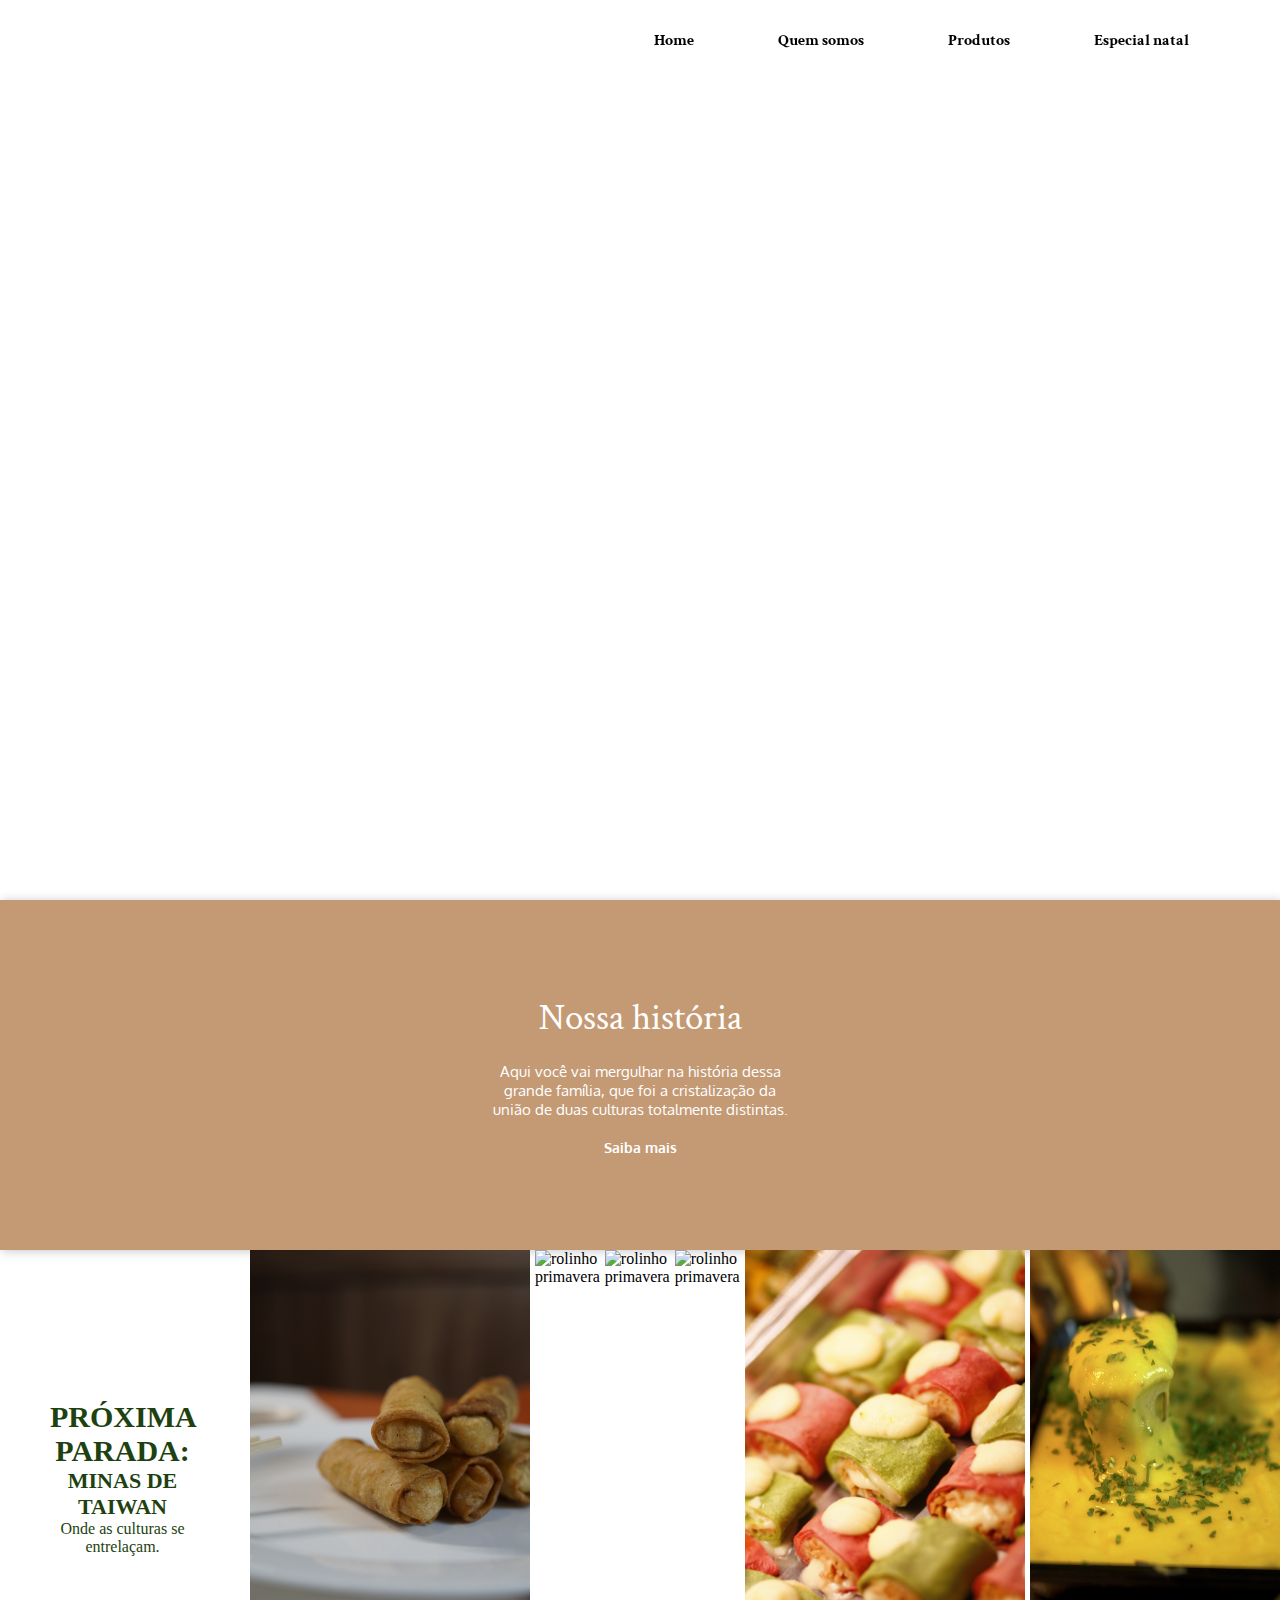
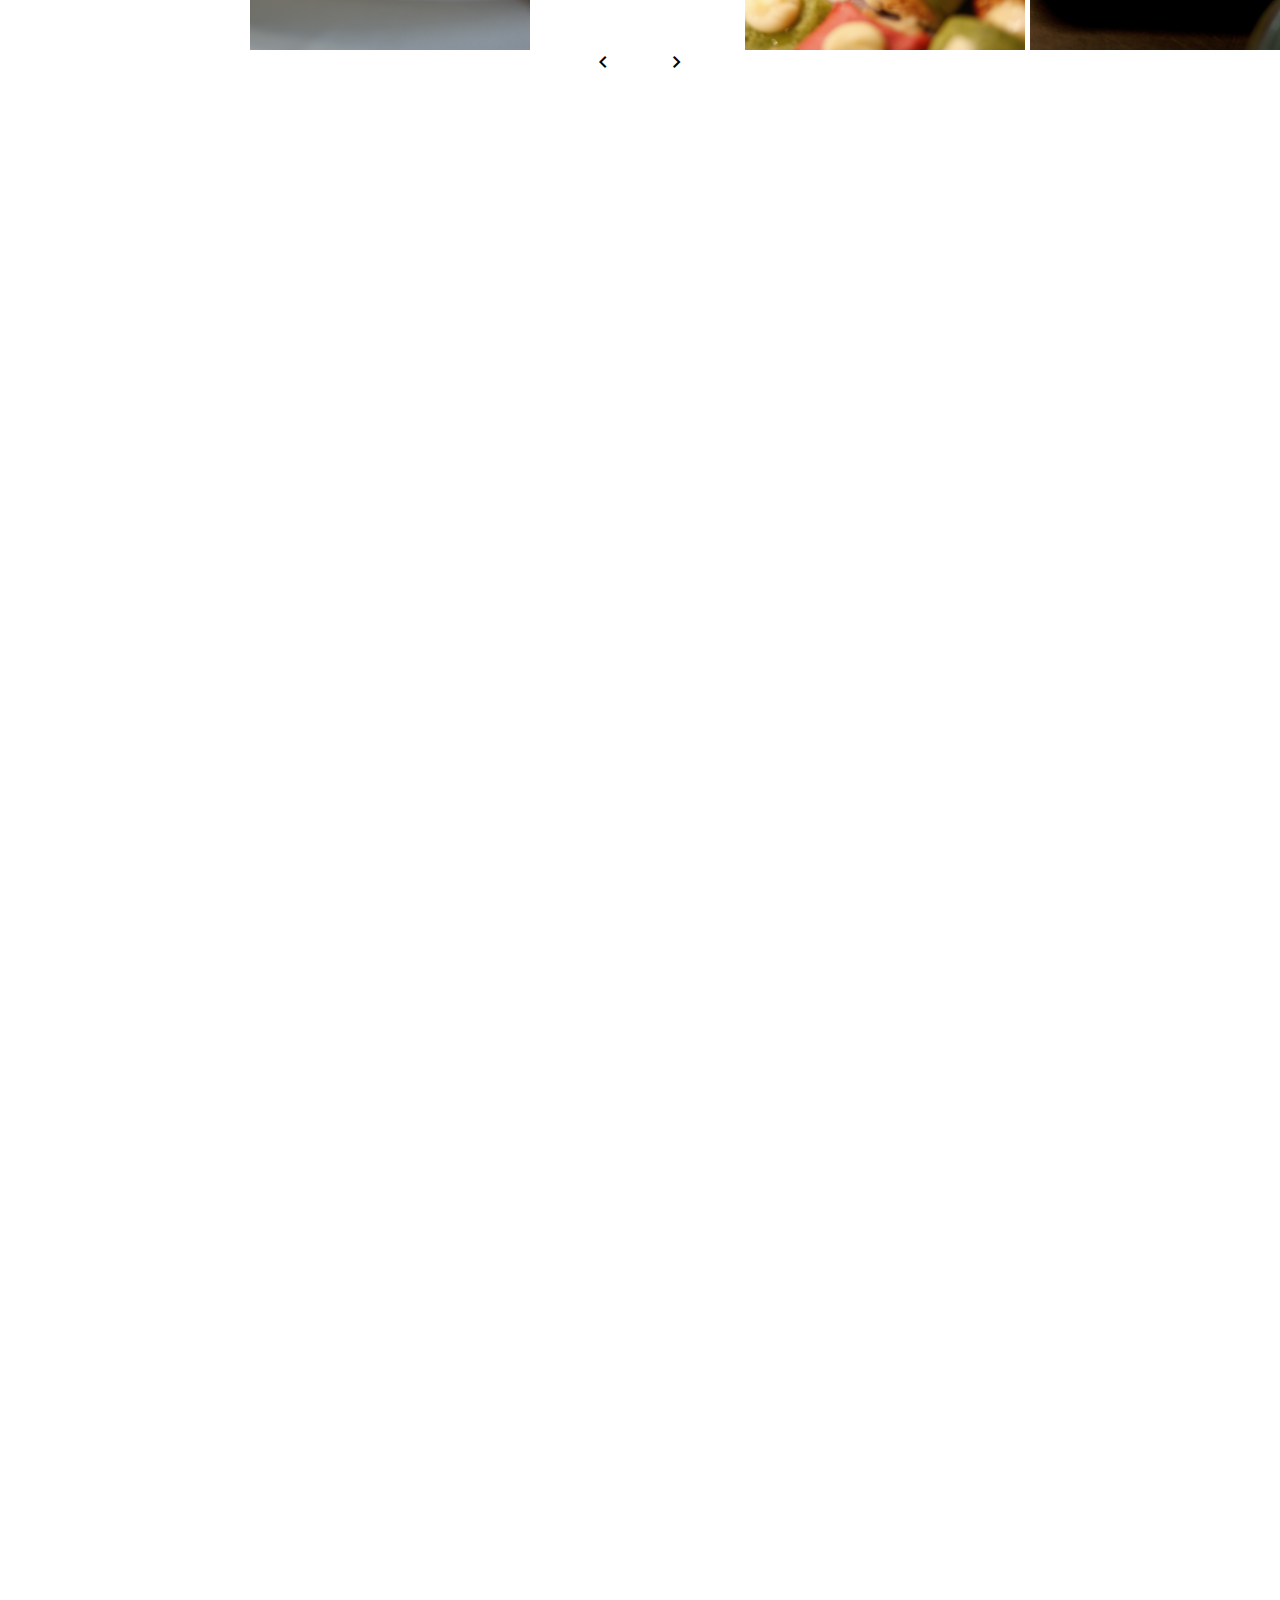
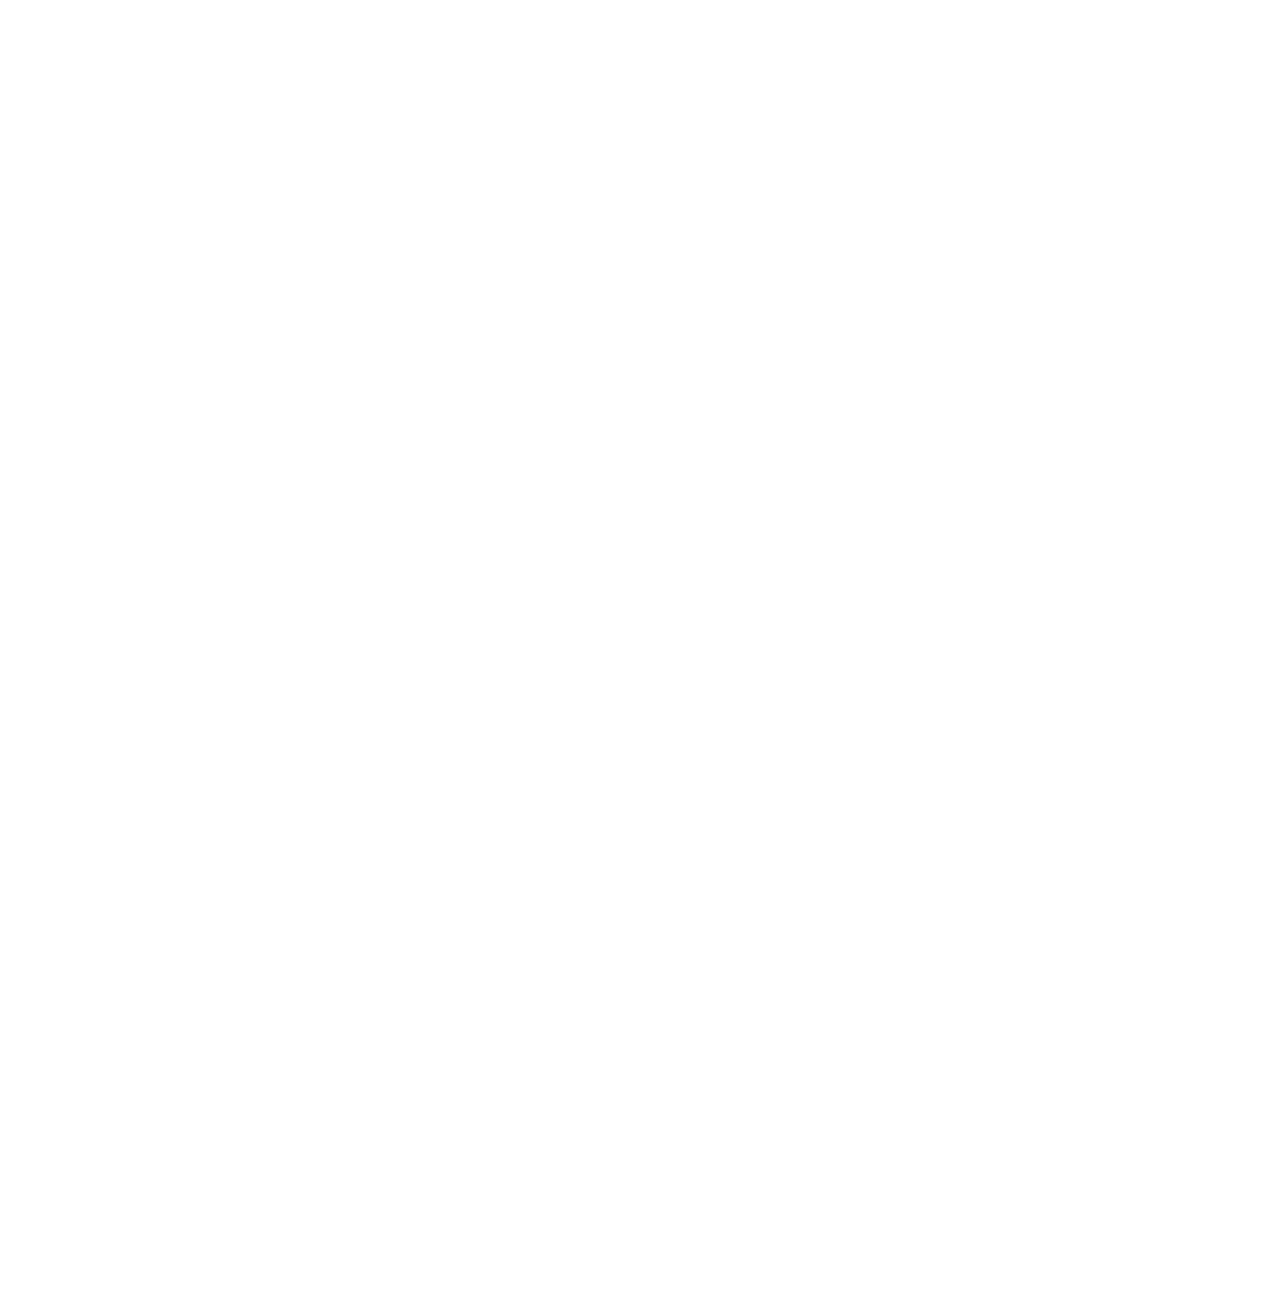
==== commit a02913e6: "aa" ====
--- a/html/index.html
+++ b/html/index.html
@@ -7,6 +7,8 @@
     <link rel="preconnect" href="https://fonts.googleapis.com">
     <link rel="preconnect" href="https://fonts.gstatic.com" crossorigin>
     <link href="https://fonts.googleapis.com/css2?family=Crimson+Text:wght@400;600;700&family=Oxygen:wght@300;400;700&display=swap" rel="stylesheet">
+    <link rel="stylesheet" href="https://fonts.googleapis.com/css2?family=Material+Symbols+Outlined:opsz,wght,FILL,GRAD@20..48,100..700,0..1,-50..200" />
+    <link rel="stylesheet" href="https://fonts.googleapis.com/css2?family=Material+Symbols+Outlined:opsz,wght,FILL,GRAD@20..48,100..700,0..1,-50..200" />
     <title>San Ro</title>
 </head>
 <body>
@@ -40,7 +42,7 @@
             <img src="../images/home-page/_MG_0807.jpg" alt="" class="mural">
             <img src="../images/home-page/_MG_0838.jpg" alt="" class="mural"></div>-->
           </section>
-          <section class="pratos">        
+<!--<section class="pratos">        
             <div class="bloquin">
                 <div class="gengibre"></div>
                 <div class="prato">
@@ -49,13 +51,45 @@
                     <div class="textprat"><h1 class="titi">TEXTO TEXTO</h1></div>
                 </div>
             </div>
-          </section>
-          <section>
-            <div class="product-title"><h1 class="titi">PRODUTOS NA LOJA FÍSICA</h1>
+          </section>-->
+          <section class="wrapper">
+            <div class="cont-gallery">
+                <div class="tex-gall">
+                    <h1 class="t1">PRÓXIMA PARADA:</h1>
+                    <h2 class="t2">MINAS DE TAIWAN</h2>
+                    <p class="t3">Onde as culturas se entrelaçam.</p>
+                </div>
+                <div class="cont-img">
+                    <img src="../images/home-page/_A637216.JPG" alt="rolinho primavera" class="img-gallery">
+                </div>
+                <div class="cont-img">
+                    <img src="../images/home-page/_A637198.JPG" alt="rolinho primavera" class="img-gallery">
+                </div>
+                <div class="cont-img">
+                    <img src="../images/home-page/_A637264.JPG" alt="rolinho primavera" class="img-gallery">
+                </div>
+                <div class="cont-img">
+                    <img src="../images/home-page/_MG_0674.jpg" alt="rolinho primavera" class="img-gallery">
+                </div>
+                <div class="cont-img">
+                    <img src="../images/home-page/_MG_0271.JPG" alt="rolinho primavera" class="img-gallery">
+                </div>
+                <div class="cont-img">
+                    <img src="../images/home-page/foto 9.jpg" alt="rolinho primavera" class="img-gallery">
+                </div>
+                <div class="cont-img">
+                    <img src="../images/home-page/_MG_0705.jpg" alt="rolinho primavera" class="img-gallery">
+                </div>
+            </div>
+            <div class="left-right">
+                <span class="material-symbols-outlined arrow" onclick="mudouDirecao()">
+                    chevron_left
+                    </span>
+                <span class="material-symbols-outlined arrow">chevron_right</span>
+            </div>
+            <!--<div class="product-title"><h1 class="titi">PRODUTOS NA LOJA FÍSICA</h1>
             <p class="sub">lorel lorel lorem</p></div>
-            <div>
-
-            </div>
+            <div></div>-->
           </section>
     </main>    
     <footer>
--- a/css/style.css
+++ b/css/style.css
@@ -260,4 +260,68 @@
     flex-direction: column;
     align-items: center;
     justify-content: center;
+}
+
+.cont-gallery{
+    display: flex;
+    gap: 5px;
+    overflow-y: hidden;
+    overflow-x: scroll;
+    height: 400px;
+}
+
+.cont-gallery::-webkit-scrollbar{
+    width: 0;
+}
+
+
+.tex-gall{
+    text-align: center;
+    display: flex;
+    flex-direction: column;
+    margin-top: 150px;
+    width: 700px;
+    margin-left: 50px;
+    margin-right: 50px;
+}
+
+.t1{
+    font-size: 30px;
+    color: rgb(29, 66, 16);
+}
+
+.t2{
+    font-size: 22px;
+    color: rgb(29, 66, 16);
+}
+
+.t3{
+    font-size: 16px;
+    color: rgb(29, 66, 16);
+}
+
+.wrapper{
+    height: 400px;
+}
+
+.cont-img{
+    width: 300px;
+    height: 400px;
+    object-position: bottom center;
+}
+
+.img-gallery{ 
+    height: 400px;
+    width: 280px;
+}
+
+.left-right{
+    display: flex;
+    align-items: center;
+    justify-content: center;
+    gap: 50px;
+}
+
+.arrow{
+    cursor: pointer;
 }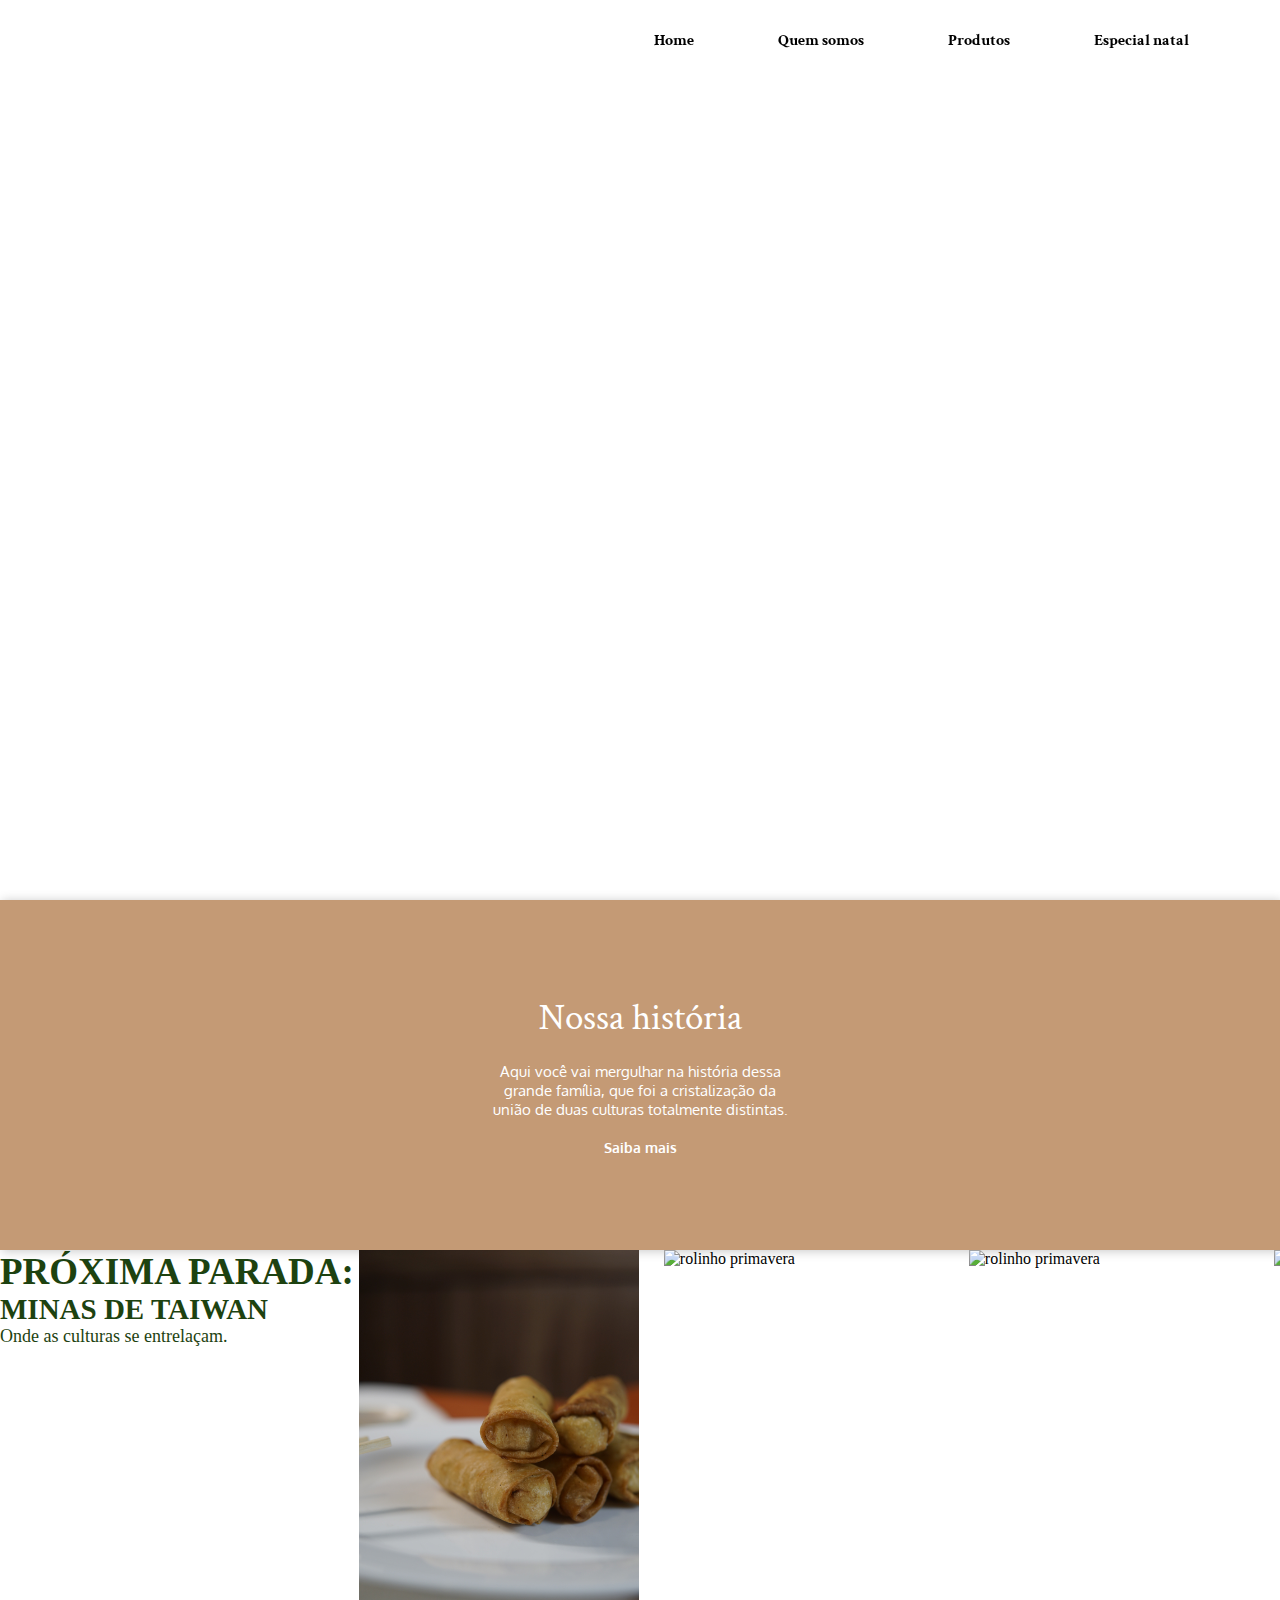
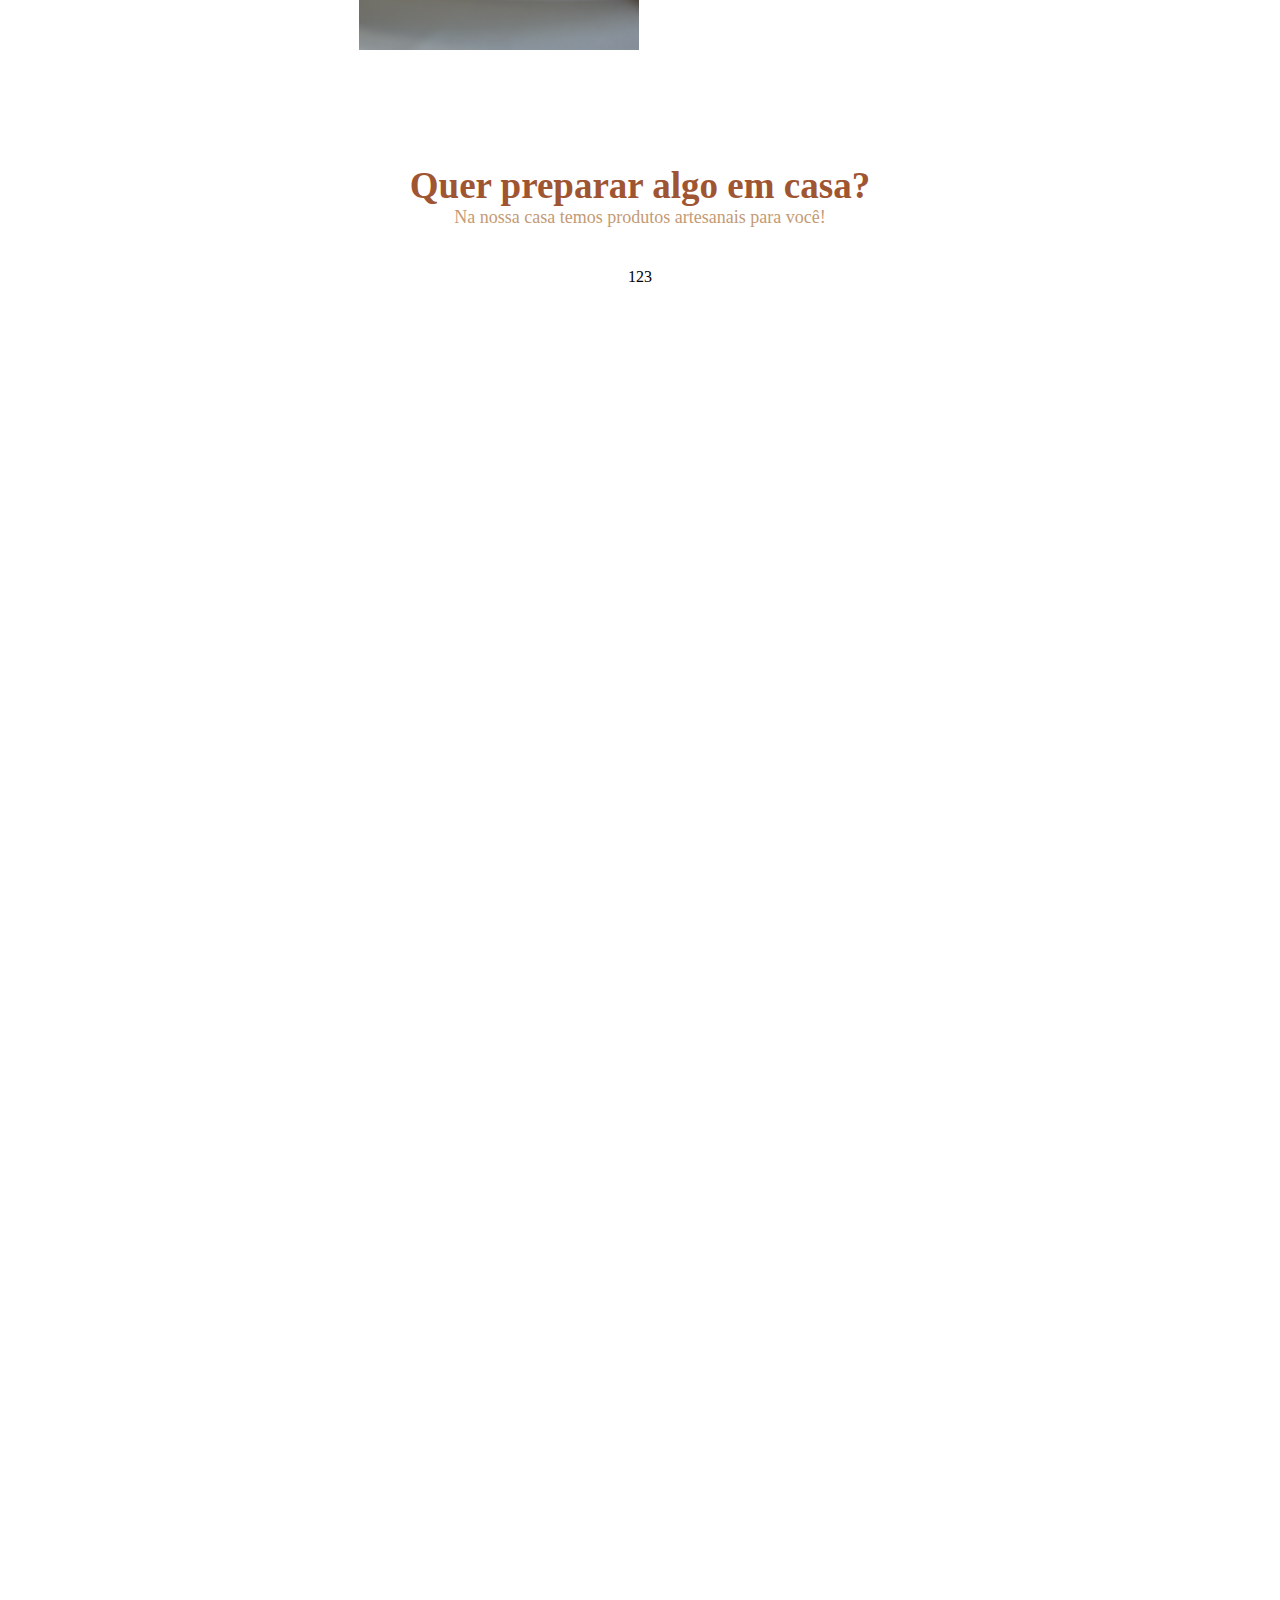
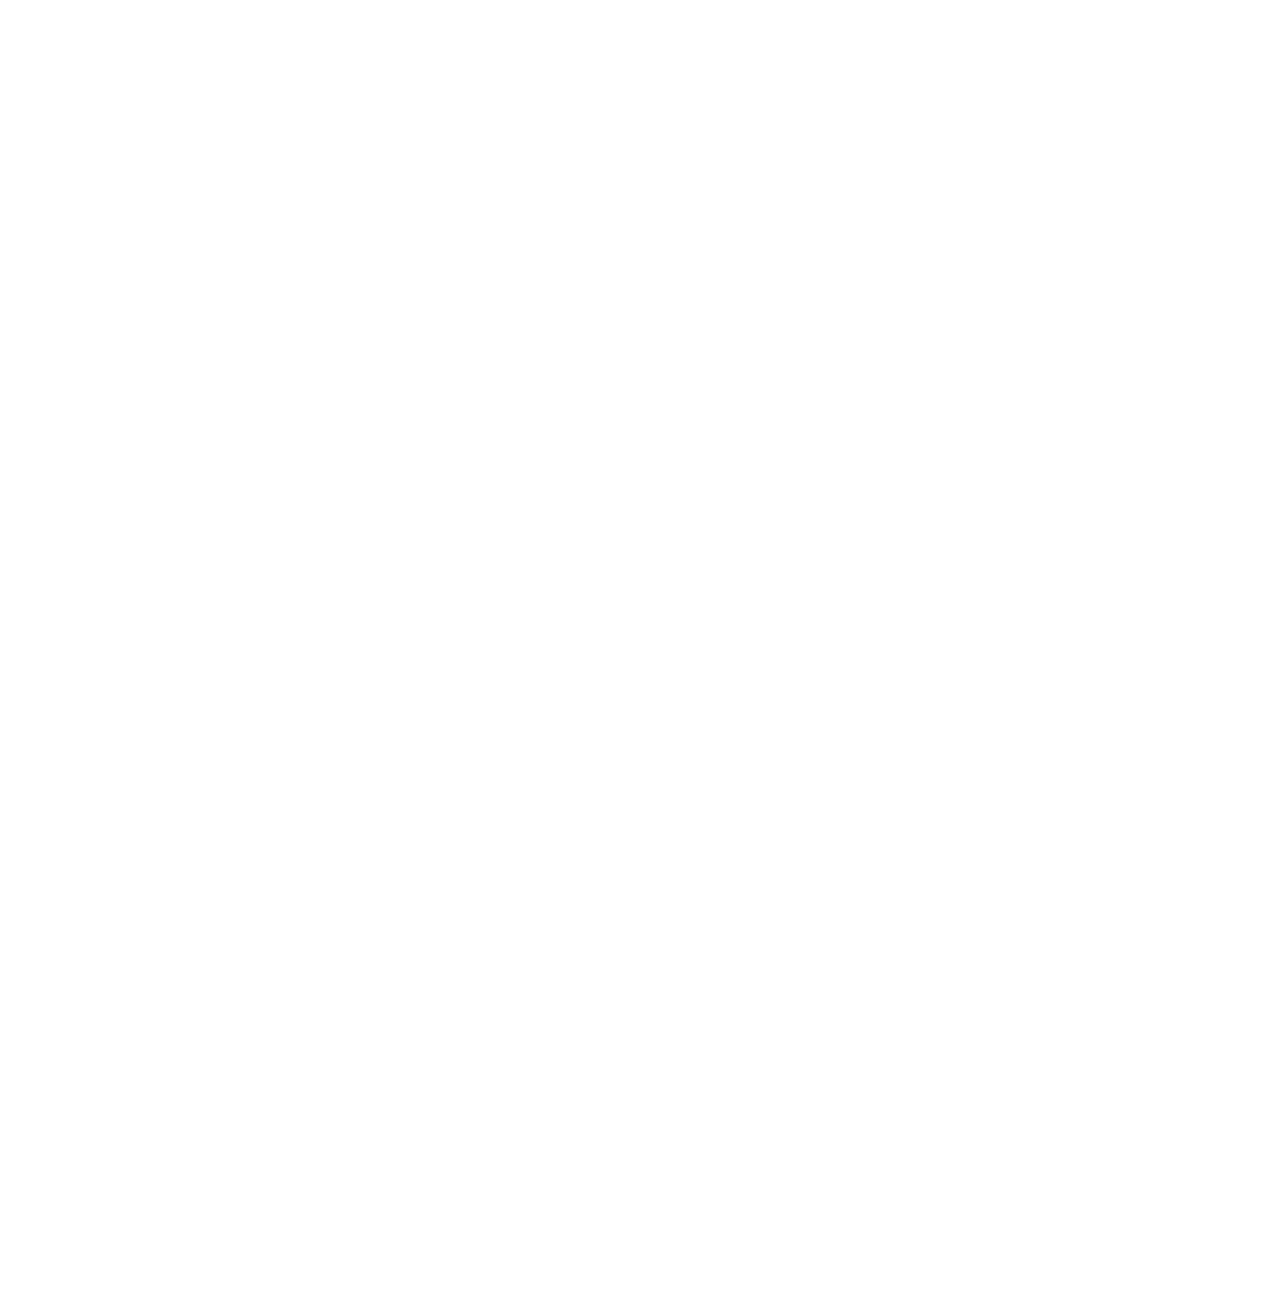
==== commit b23ec326: "a" ====
--- a/html/index.html
+++ b/html/index.html
@@ -19,7 +19,7 @@
                 <nav>
                     <ul class="menu">
                         <li><a href="#">Home</a></li>
-                        <li><a href="#">Quem somos</a></li>
+                        <li><a href="quem-somos.html">Quem somos</a></li>
                         <li><a href="#">Produtos</a></li>
                         <li><a href="#">Especial natal</a></li>
                     </ul>
@@ -35,7 +35,7 @@
                 <p class="text">
                     Aqui você vai mergulhar  na história dessa grande família, que foi a cristalização da união de duas culturas totalmente distintas.
                 </p>
-                <a href="#" class="link1">Saiba mais</a>
+                <a href="quem-somos.html" class="link1">Saiba mais</a>
             </div>
           <!--  <div class="fotoinicio">
             <img src="../images/home-page/_MG_0822.jpg" alt="" class="mural">
@@ -54,47 +54,67 @@
           </section>-->
           <section class="wrapper">
             <div class="cont-gallery">
-                <div class="tex-gall">
+                <div class="tex-gall scroll">
                     <h1 class="t1">PRÓXIMA PARADA:</h1>
                     <h2 class="t2">MINAS DE TAIWAN</h2>
                     <p class="t3">Onde as culturas se entrelaçam.</p>
                 </div>
-                <div class="cont-img">
+                <div class="cont-img scroll">
                     <img src="../images/home-page/_A637216.JPG" alt="rolinho primavera" class="img-gallery">
                 </div>
-                <div class="cont-img">
+                <div class="cont-img scroll">
                     <img src="../images/home-page/_A637198.JPG" alt="rolinho primavera" class="img-gallery">
                 </div>
-                <div class="cont-img">
+                <div class="cont-img scroll">
                     <img src="../images/home-page/_A637264.JPG" alt="rolinho primavera" class="img-gallery">
                 </div>
-                <div class="cont-img">
+                <div class="cont-img scroll">
                     <img src="../images/home-page/_MG_0674.jpg" alt="rolinho primavera" class="img-gallery">
                 </div>
-                <div class="cont-img">
+                <div class="cont-img scroll">
                     <img src="../images/home-page/_MG_0271.JPG" alt="rolinho primavera" class="img-gallery">
                 </div>
-                <div class="cont-img">
+                <div class="cont-img scroll">
                     <img src="../images/home-page/foto 9.jpg" alt="rolinho primavera" class="img-gallery">
                 </div>
-                <div class="cont-img">
+                <div class="cont-img scroll ultimo">
                     <img src="../images/home-page/_MG_0705.jpg" alt="rolinho primavera" class="img-gallery">
                 </div>
             </div>
-            <div class="left-right">
-                <span class="material-symbols-outlined arrow" onclick="mudouDirecao()">
-                    chevron_left
-                    </span>
-                <span class="material-symbols-outlined arrow">chevron_right</span>
+            <!--<div class="left-right">
+                <button class="btnarrow">
+                    <span class="material-symbols-outlined arrow" id="backBtn">
+                        chevron_left
+                        </span>
+                </button>
+                <button class="btnarrow"><span class="material-symbols-outlined arrow" id="nextBtn">chevron_right</span></button>
             </div>
-            <!--<div class="product-title"><h1 class="titi">PRODUTOS NA LOJA FÍSICA</h1>
+            <div class="product-title"><h1 class="titi">PRODUTOS NA LOJA FÍSICA</h1>
             <p class="sub">lorel lorel lorem</p></div>
             <div></div>-->
+          </section>
+          <section class="s3">
+            <div class="blox">
+                <div class="tex3">
+                    <h2 class="t">
+                        Quer preparar algo em casa?
+                    </h2>
+                    <h3 class="t4">
+                        Na nossa casa temos produtos artesanais para você!
+                    </h3>
+                </div>
+                <div class="shop">
+                    <div>1</div>
+                    <div>2</div>
+                    <div>3</div>
+                </div>
+            </div>
           </section>
     </main>    
     <footer>
 
     </footer>
+    <script src="../js/scroll.js"></script>
     <script src="../js/script.js"></script>
 </body>
 </html>--- a/css/style.css
+++ b/css/style.css
@@ -17,6 +17,11 @@
 
 html{
     height: 500vh;
+    scroll-behavior: smooth;
+}
+
+body{
+    scroll-behavior: smooth;
 }
 
 .container{
@@ -266,14 +271,29 @@
     display: flex;
     gap: 5px;
     overflow-y: hidden;
-    overflow-x: scroll;
+    overflow-x: hidden;
     height: 400px;
-}
-
-.cont-gallery::-webkit-scrollbar{
-    width: 0;
-}
-
+    animation: scroll 40s linear infinite;
+}
+
+/*.cont-gallery::-webkit-scrollbar{
+    width: 5px;
+    height: 4px;
+}
+
+.cont-gallery::-webkit-scrollbar-thumb{
+    background: linear-gradient(45deg,transparent,rgb(159,85,49));
+    border-radius: 6px;
+}*/
+
+//*@keyframes scroll{
+    0%{
+        transform: translateX(0);
+    }
+    100%{
+        transform: translateX(calc(-250px*9));
+    }
+}*//
 
 .tex-gall{
     text-align: center;
@@ -281,33 +301,37 @@
     flex-direction: column;
     margin-top: 150px;
     width: 700px;
-    margin-left: 50px;
-    margin-right: 50px;
 }
 
 .t1{
-    font-size: 30px;
+    font-size: 37px;
     color: rgb(29, 66, 16);
 }
 
 .t2{
-    font-size: 22px;
+    font-size: 29px;
     color: rgb(29, 66, 16);
 }
 
 .t3{
-    font-size: 16px;
+    font-size: 18px;
     color: rgb(29, 66, 16);
 }
 
 .wrapper{
     height: 400px;
+}
+
+.scroll{
+    scroll-snap-align: start;
+    flex-shrink: 0;
 }
 
 .cont-img{
     width: 300px;
     height: 400px;
     object-position: bottom center;
+    
 }
 
 .img-gallery{ 
@@ -322,6 +346,67 @@
     gap: 50px;
 }
 
+.btnarrow{
+    margin-top: 10px;
+    border: none;
+    background-color: rgb(250, 249, 249);
+    border-radius: 4px;
+    height: 30px;
+}
+
+
+.btnarrow:hover{
+    background-color:rgb(159,85,49);
+    transition: 0.5s;
+}
+
+.btnarrow:active{
+    background-color: rgb(159,85,49) ;
+}
+
 .arrow{
     cursor: pointer;
+}
+
+.s3{
+    display: flex;
+    align-items: center;
+    justify-content: center;
+    gap: 40px;
+    background-color: white;
+    height: 350px;
+    margin: auto;
+}
+
+.blox{
+    display: flex;
+    flex-direction: column;
+    justify-content: center;
+    align-items: center;
+}
+
+.tex3{
+    display: flex;
+    flex-direction: column;
+    justify-content: center;
+    align-items: center;
+
+}
+.t{
+    font-size: 37px;
+    color: rgb(159,85,49);
+}
+
+.t4{
+    font-family: "Crymson Text";
+    font-weight: 500;
+    font-size: 18px;
+    color: rgb(196, 154, 117);
+}
+
+.shop{
+    display: flex;
+    justify-content: center;
+    align-items: center;
+    margin-top: 40px;
 }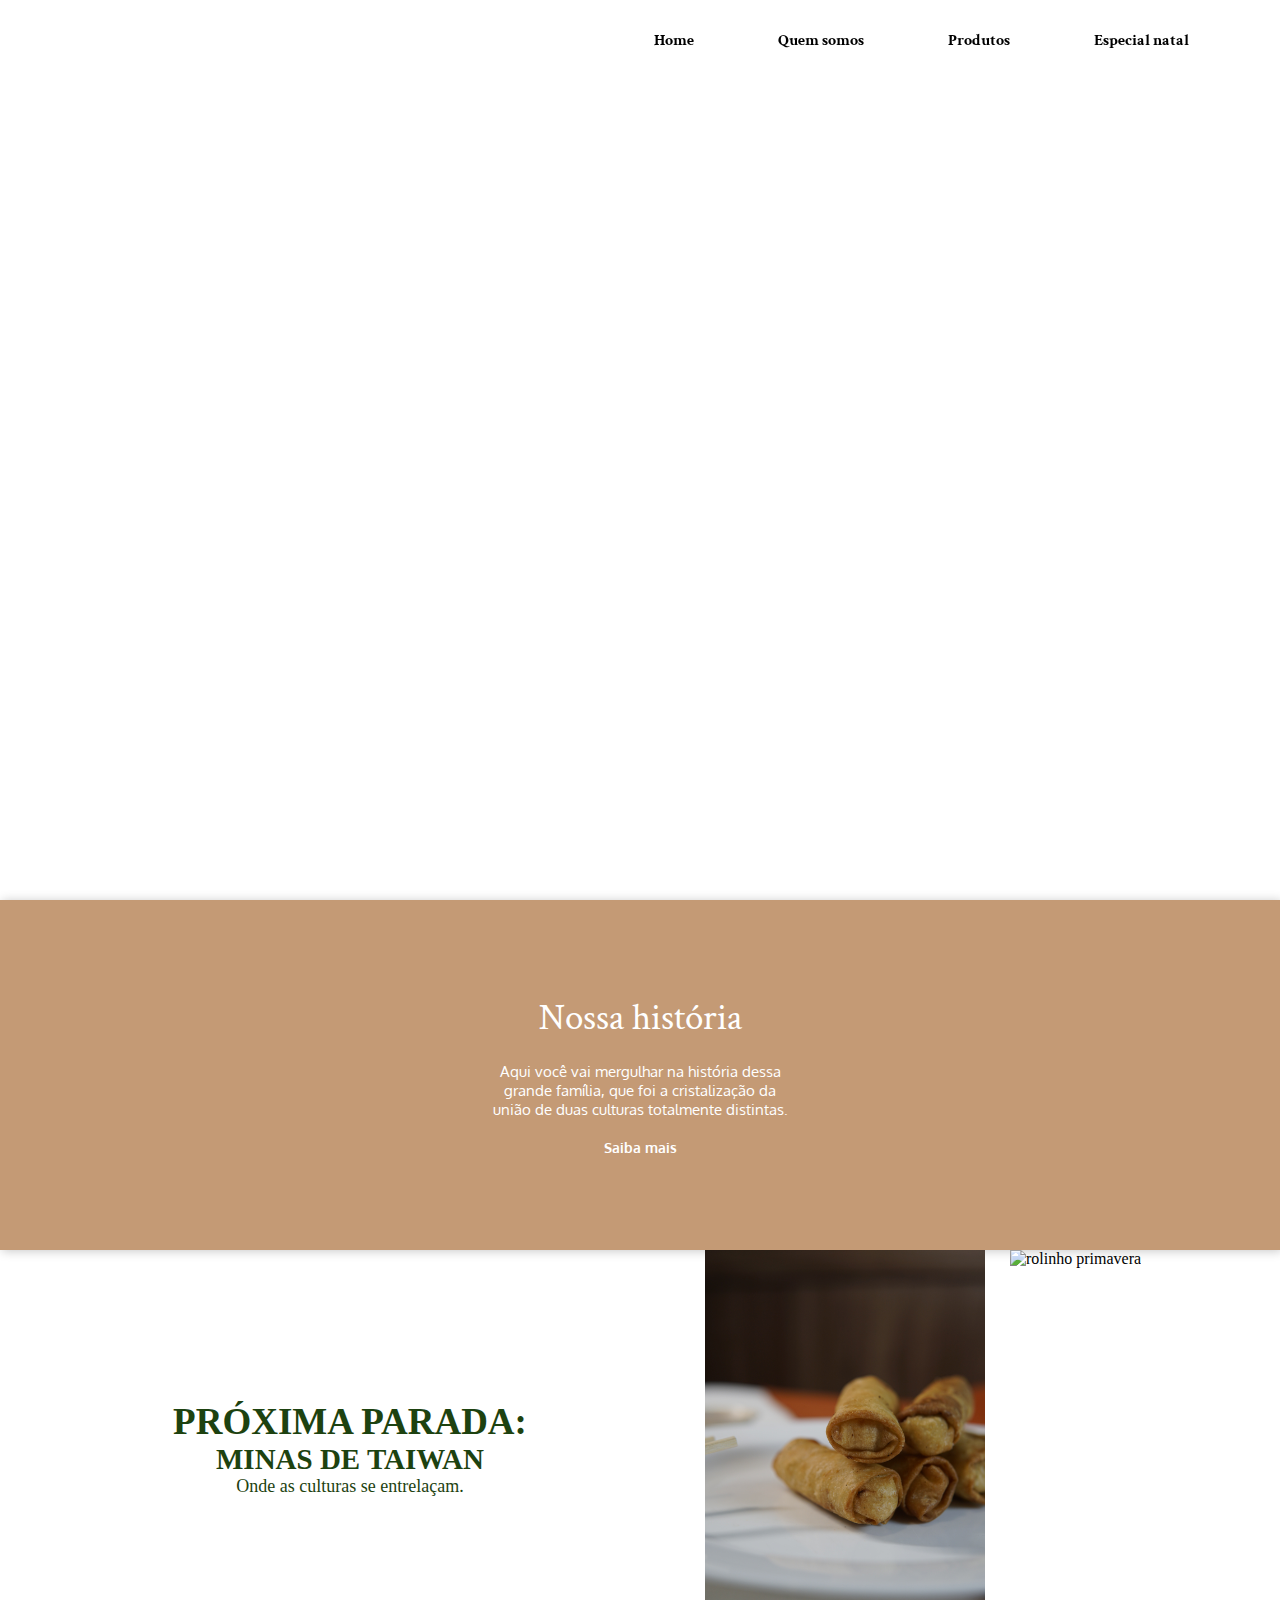
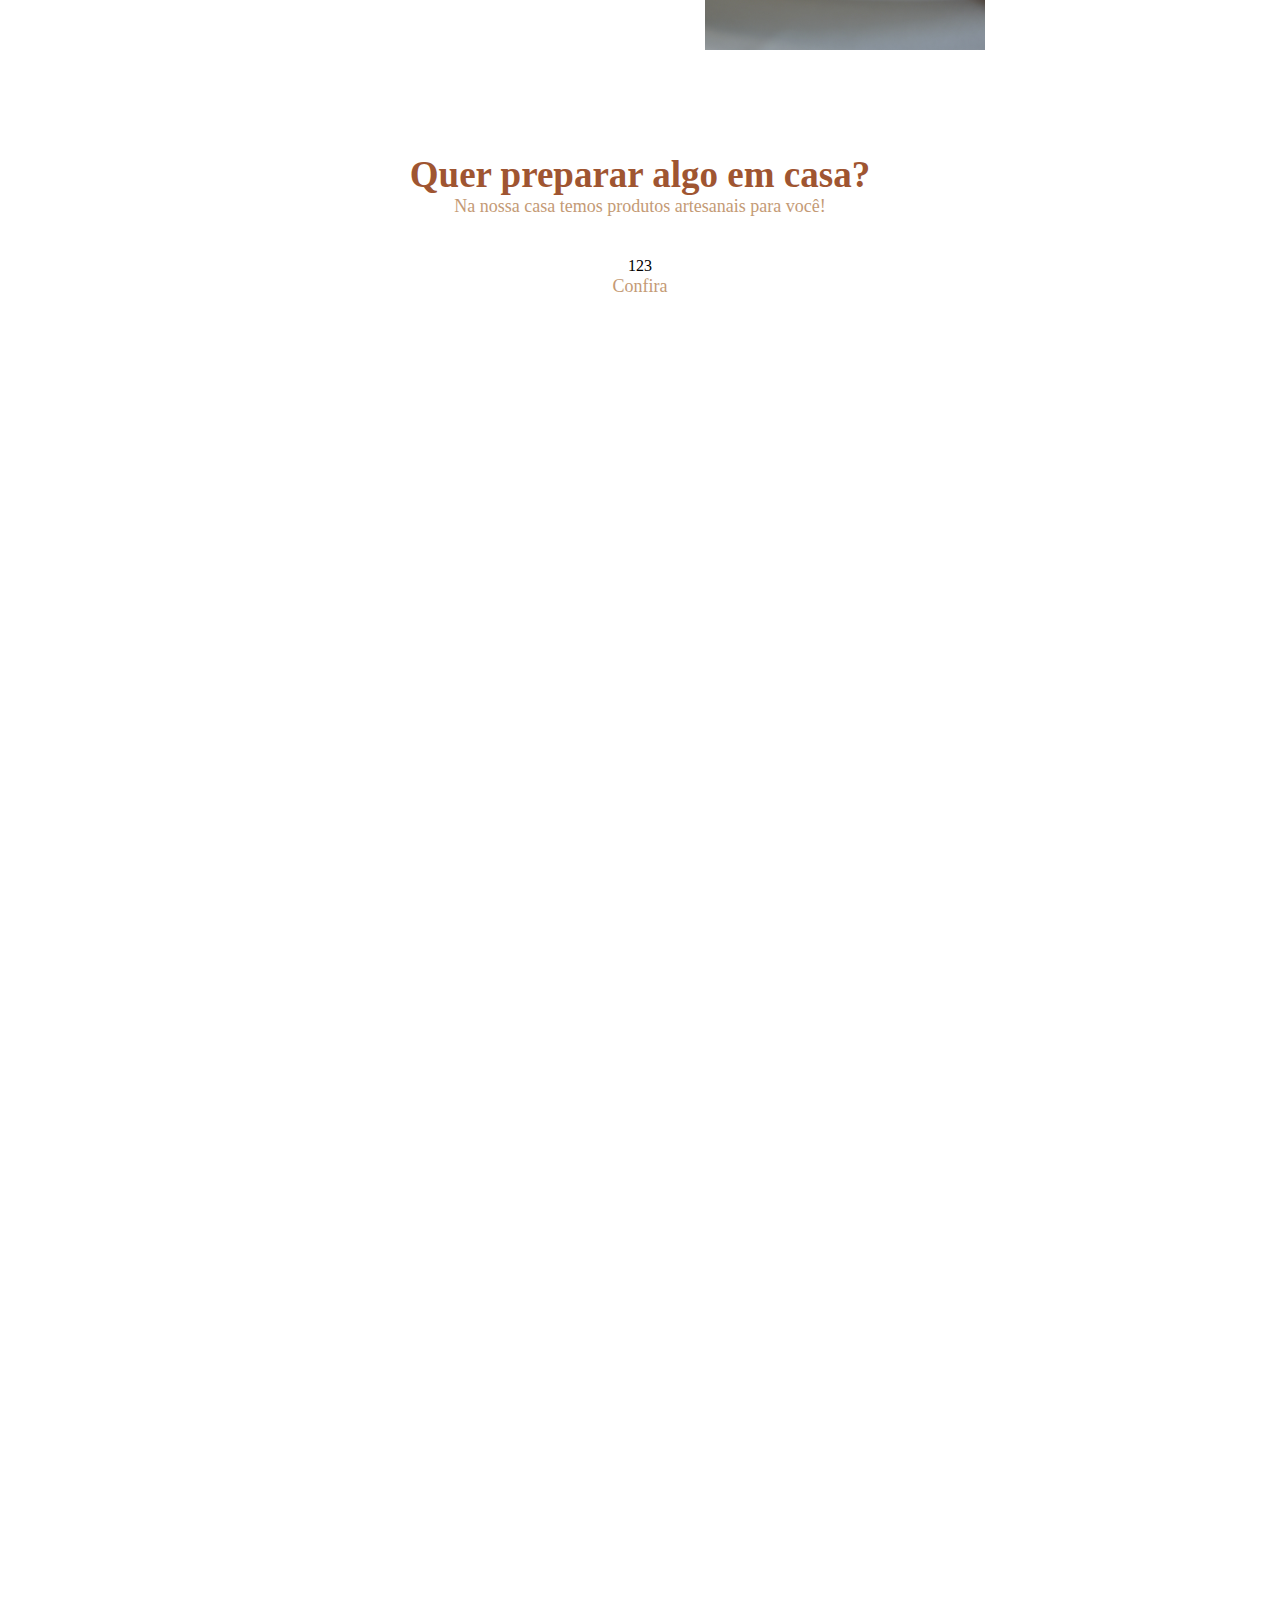
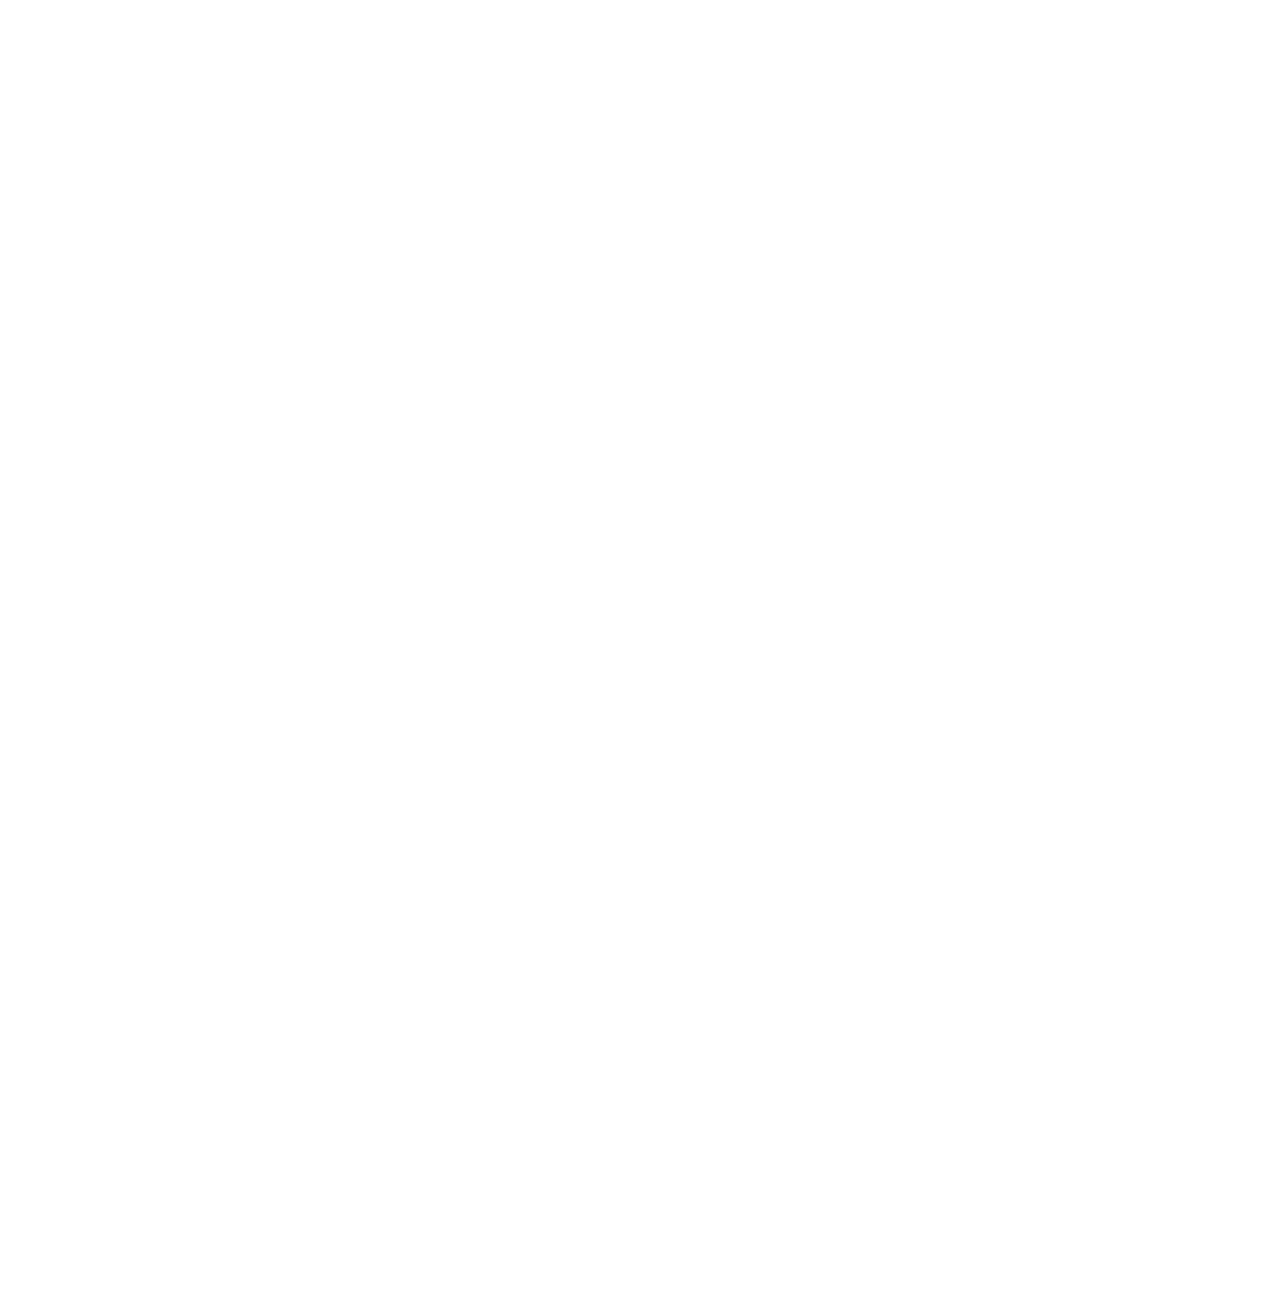
==== commit 582fcebb: "aa" ====
--- a/html/index.html
+++ b/html/index.html
@@ -108,6 +108,9 @@
                     <div>2</div>
                     <div>3</div>
                 </div>
+                <h3>
+                   <a href="#"  class="t5">Confira</a>
+                </h3>
             </div>
           </section>
     </main>    
--- a/css/style.css
+++ b/css/style.css
@@ -270,30 +270,22 @@
 .cont-gallery{
     display: flex;
     gap: 5px;
+    overflow-x: scroll;
     overflow-y: hidden;
-    overflow-x: hidden;
     height: 400px;
     animation: scroll 40s linear infinite;
 }
 
-/*.cont-gallery::-webkit-scrollbar{
-    width: 5px;
-    height: 4px;
+.cont-gallery::-webkit-scrollbar{
+    width: 3px;
+    height: 8px;
+    background-color: rgb(121,161,114);
 }
 
 .cont-gallery::-webkit-scrollbar-thumb{
-    background: linear-gradient(45deg,transparent,rgb(159,85,49));
+    background: linear-gradient(45deg,transparent,rgb(29, 66, 16));
     border-radius: 6px;
-}*/
-
-//*@keyframes scroll{
-    0%{
-        transform: translateX(0);
-    }
-    100%{
-        transform: translateX(calc(-250px*9));
-    }
-}*//
+}
 
 .tex-gall{
     text-align: center;
@@ -409,4 +401,12 @@
     justify-content: center;
     align-items: center;
     margin-top: 40px;
+}
+
+.t5{
+    font-family: "Crymson Text";
+    font-weight: 500;
+    font-size: 18px;
+    color: rgb(196, 154, 117);
+    text-decoration: none;
 }